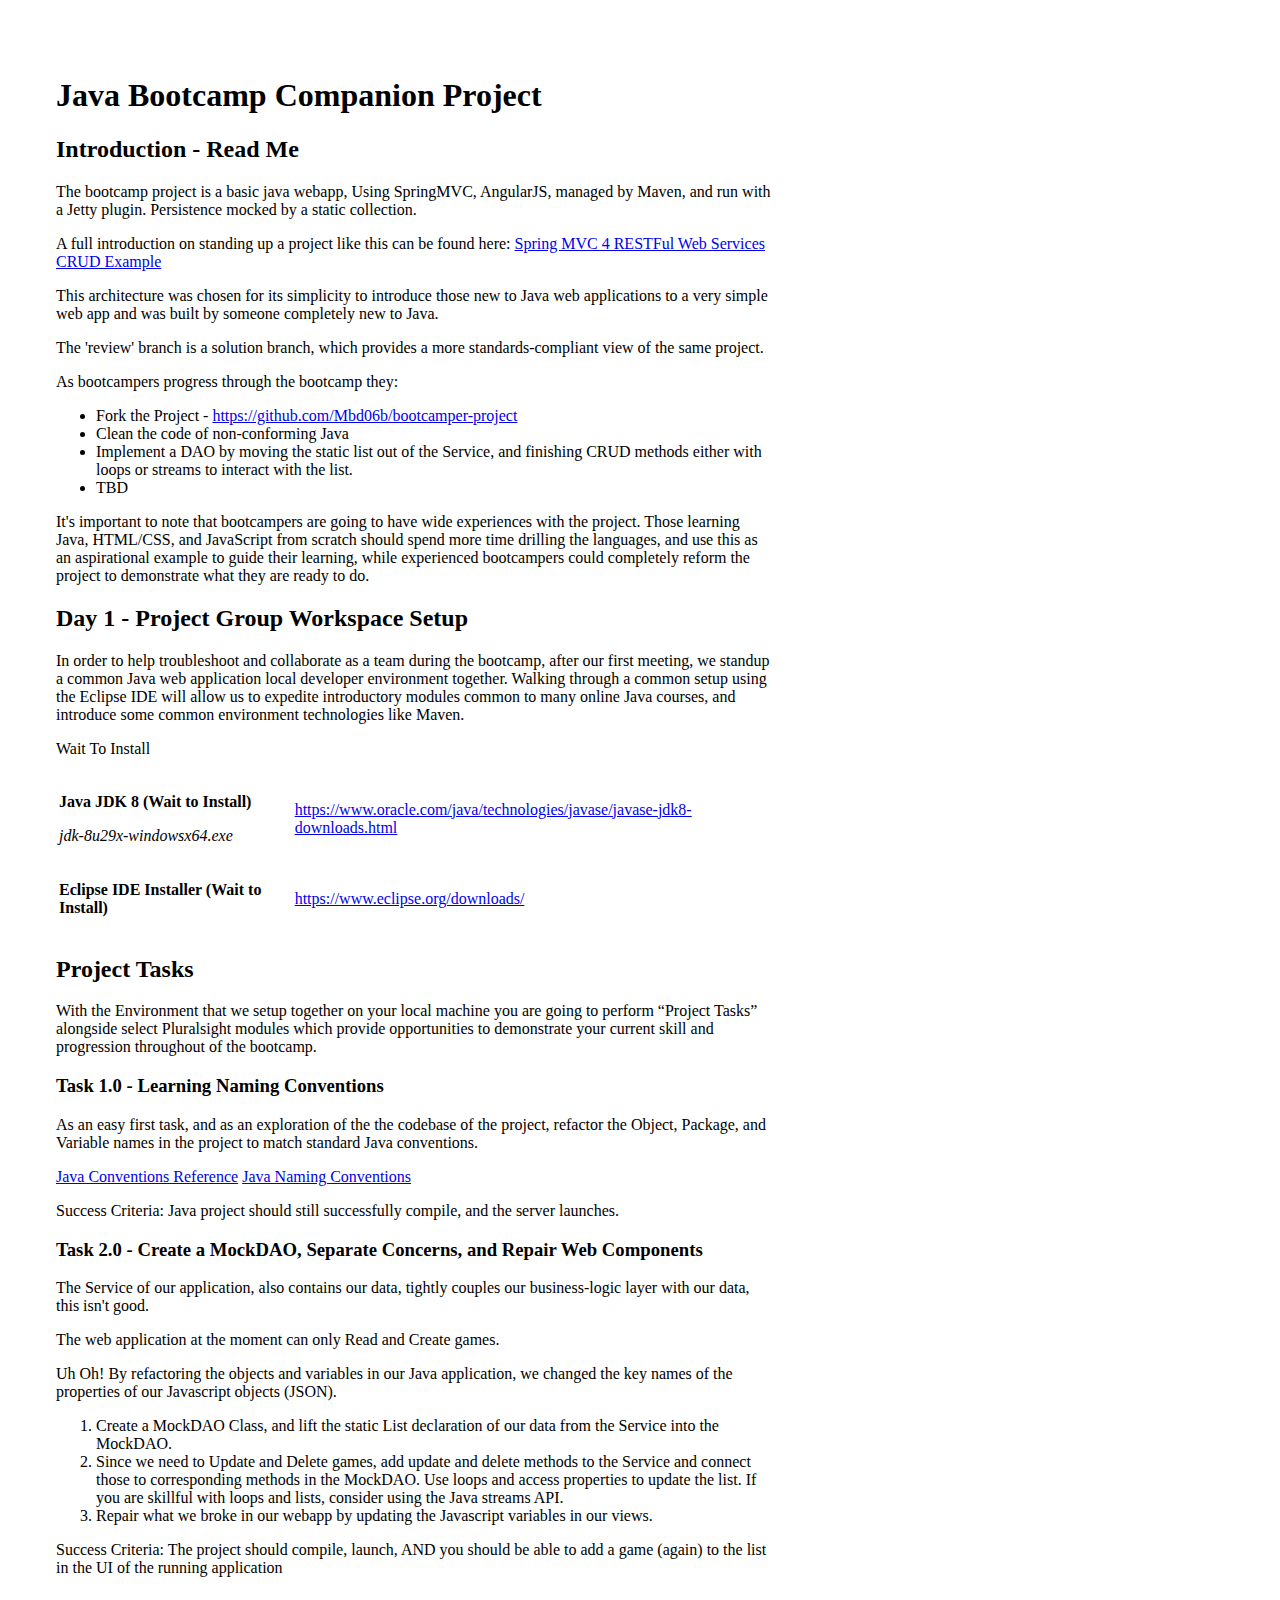
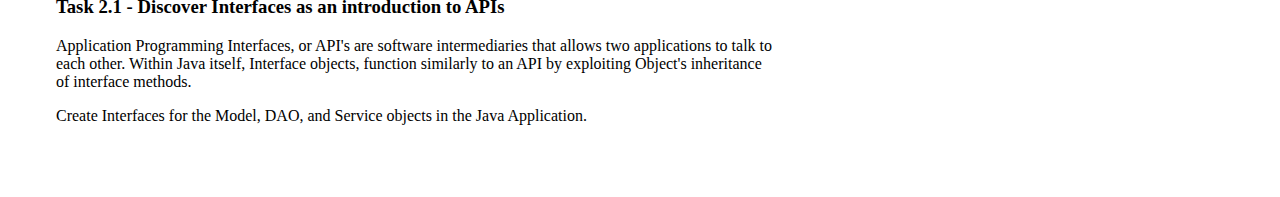
==== index.html @ 00c61717 "list notation" ====
<!doctype html>
<html lang="en">
  <head>
  	<meta charset="utf-8">
    <title>Java Bootcamp</title>
    <style>
    	.content {
		     width: 7.5in;
		     padding: 0.5in;
		 }
    </style>
  </head>
  <body>	
  	<div class="content">
	  <div><h1>Java Bootcamp Companion Project </h1></div>
	  <div><h2>Introduction - Read Me</h2></div>
	  <div>
		  <p>The bootcamp project is a basic java webapp, Using SpringMVC, AngularJS, managed by Maven, and run with a Jetty plugin. Persistence mocked by a static collection.</p>
		  <p>A full introduction on standing up a project like this can be found here: <a href="http://websystique.com/springmvc/spring-mvc-4-restful-web-services-crud-example-resttemplate/">Spring MVC 4 RESTFul Web Services CRUD Example</a></p>
		  <p>This architecture was chosen for its simplicity to introduce those new to Java web applications to a very simple web app and was built by someone completely new to Java.</p>
		  <p>The 'review' branch is a solution branch, which provides a more standards-compliant view of the same project.</p>
		  <p>As bootcampers progress through the bootcamp they:</p>
		  <div>
		  	<ul>
		  		<li>Fork the Project - <a href="https://github.com/Mbd06b/bootcamper-project">https://github.com/Mbd06b/bootcamper-project</a></li>
		  		<li>Clean the code of non-conforming Java</li>
		  		<li>Implement a DAO by moving the static list out of the Service, and finishing CRUD methods either with loops or streams to interact with the list.</li>
		  		<li>TBD</li>
		  	</ul>	
		  </div>
		  <p>It's important to note that bootcampers are going to have wide experiences with the project. Those learning Java, HTML/CSS, and JavaScript from scratch should spend more time drilling the languages, and use this as an aspirational example to guide their learning, while experienced bootcampers could completely reform the project to demonstrate what they are ready to do.</p>
		  
		  <h2>Day 1 - Project Group Workspace Setup</h2>
		  <p>In order to help troubleshoot and collaborate as a team during the bootcamp, after our first meeting, we standup a common Java web application local developer environment together.  Walking through a common setup using the Eclipse IDE will allow us to expedite introductory modules common to many online Java courses, and introduce some common environment technologies like Maven.</p>
		  <p>Wait To Install</p>
		  <table>
		  	<tr>
		  		<td>
		  			<p><strong>Java JDK 8 (Wait to Install)</strong></p> 
		  			<p><i>jdk-8u29x-windowsx64.exe</i></p>
		  		</td>
		  		<td>
		  			<a href="https://www.oracle.com/java/technologies/javase/javase-jdk8-downloads.html" target="_blank">https://www.oracle.com/java/technologies/javase/javase-jdk8-downloads.html</a>
		  		</td>
		  	</tr>
		  	<tr>
		  		<td>
		  			<p><strong>Eclipse IDE Installer (Wait to Install)</strong></p>
		  		</td>
		  		<td>
		  			<a href="https://www.eclipse.org/downloads/" target="_blank">https://www.eclipse.org/downloads/</a>
		  		</td>
		  	</tr>
		  </table>
		  
		   <h2>Project Tasks</h2>
		  <p>With the Environment that we setup together on your local machine you are going to perform “Project Tasks” alongside select Pluralsight modules which provide opportunities to demonstrate your current skill and progression throughout of the bootcamp.</p>

		  <h3>Task 1.0 - Learning Naming Conventions</h3>
		  <p>As an easy first task, and as an exploration of the the codebase of the project, refactor the Object, Package, and Variable names in the project to match standard Java conventions.</p>
		  <p></p>
		  <a href="https://www.oracle.com/java/technologies/javase/codeconventions-contents.html" target="_blank">Java Conventions Reference</a>
		  <a href="https://www.oracle.com/java/technologies/javase/codeconventions-namingconventions.html" target="_blank">Java Naming Conventions</a>
		  <p>Success Criteria: Java project should still successfully compile, and the server launches.</p>
		  
		   <h3>Task 2.0 - Create a MockDAO, Separate Concerns, and Repair Web Components</h3>
		   <p>The Service of our application, also contains our data, tightly couples our business-logic layer with our data, this isn't good.</p>
		   <p>The web application at the moment can only Read and Create games.</p>
		   <p>Uh Oh! By refactoring the objects and variables in our Java application, we changed the key names of the properties of our Javascript objects (JSON).</p>
			
		   <ol>
			   <li>Create a MockDAO Class, and lift the static List declaration of our data from the Service into the MockDAO.</li>	   
			   <li>Since we need to Update and Delete games, add update and delete methods to the Service and connect those to corresponding methods in the MockDAO. Use loops and access properties to update the list. If you are skillful with loops and lists, consider using the Java streams API.</li>
			   <li>Repair what we broke in our webapp by updating the Javascript variables in our views.</li>
		   </ol>
		   <p>Success Criteria: The  project should compile, launch, AND you should be able to add a game (again) to the list in the UI of the running application</p>


		   <h3>Task 2.1 - Discover Interfaces as an introduction to APIs</h3>
		   <p>Application Programming Interfaces, or API's are software intermediaries that allows two applications to talk to each other. Within Java itself, Interface objects, function similarly to an API by exploiting Object's inheritance of interface methods.</p>
		   <p>Create Interfaces for the Model, DAO, and Service objects in the Java Application. 
		   
	  </div>
	  </div><!-- end content -->
  </body>
</html>
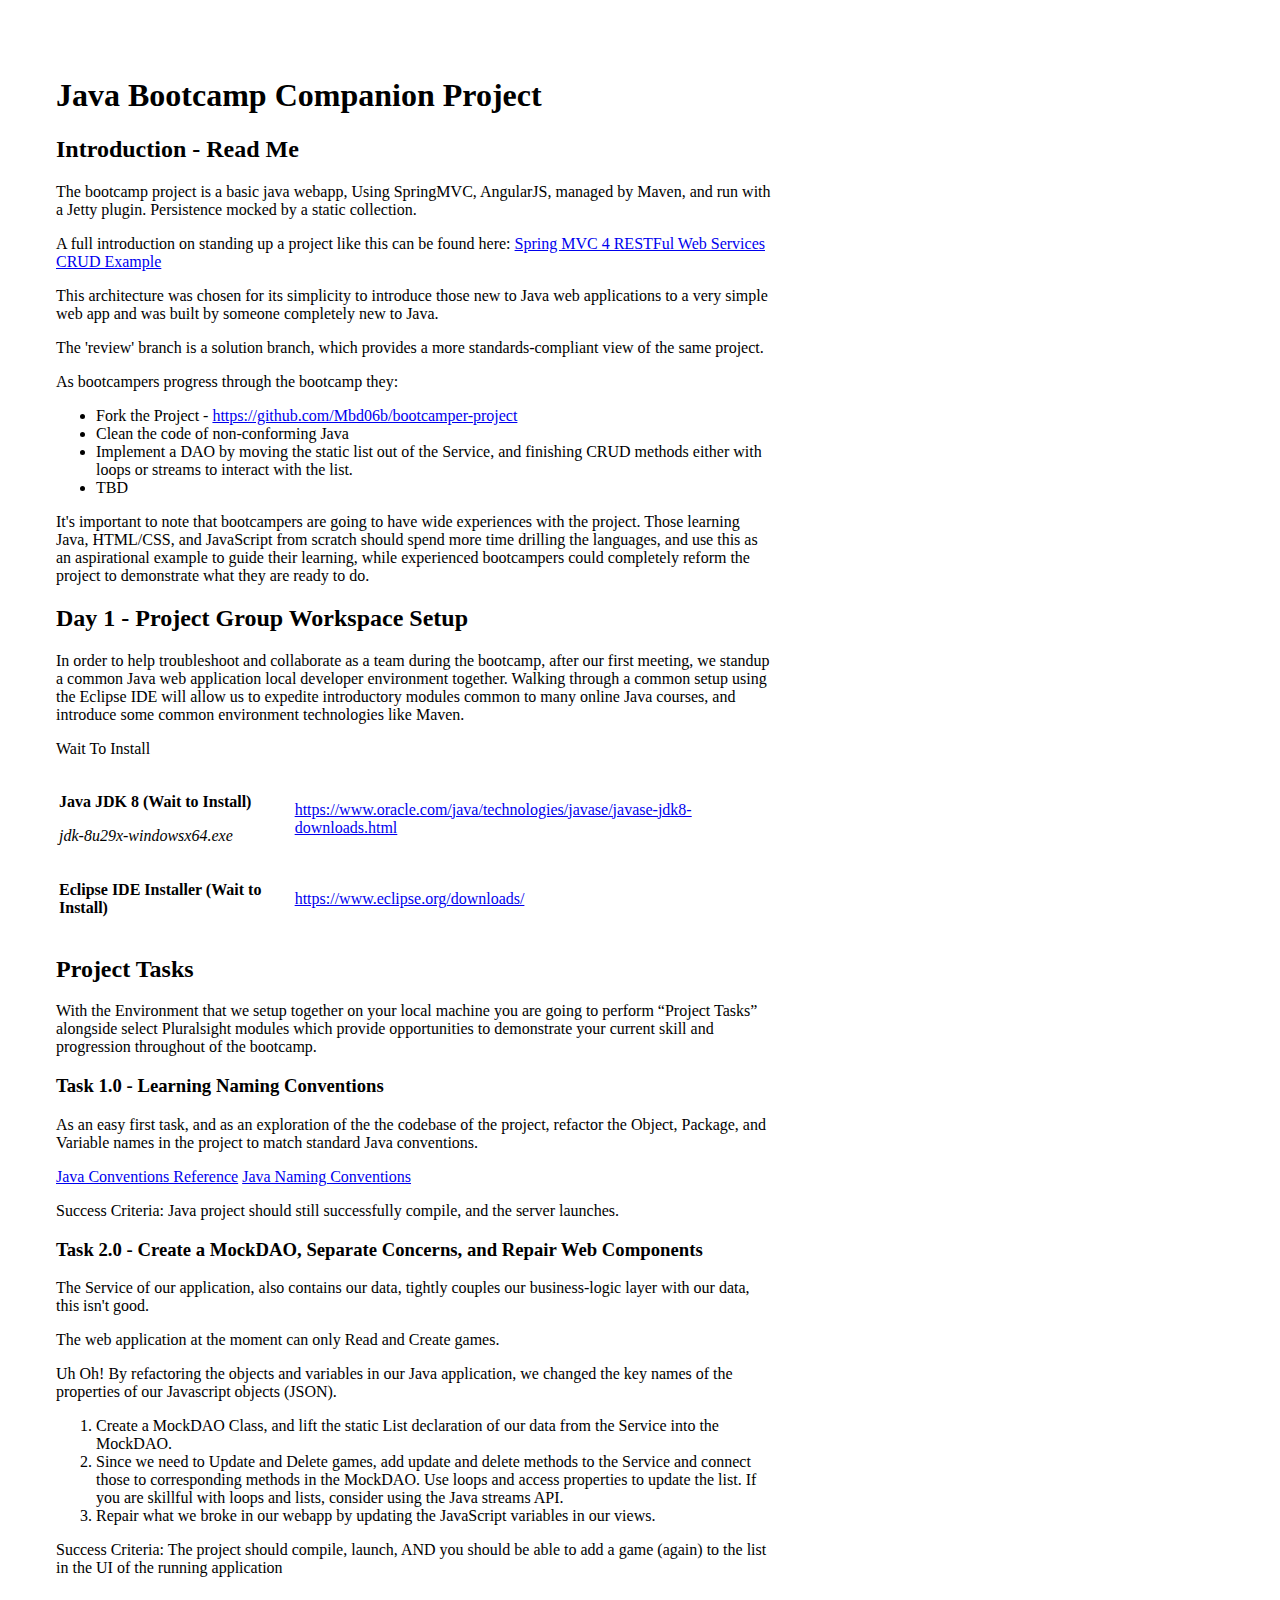
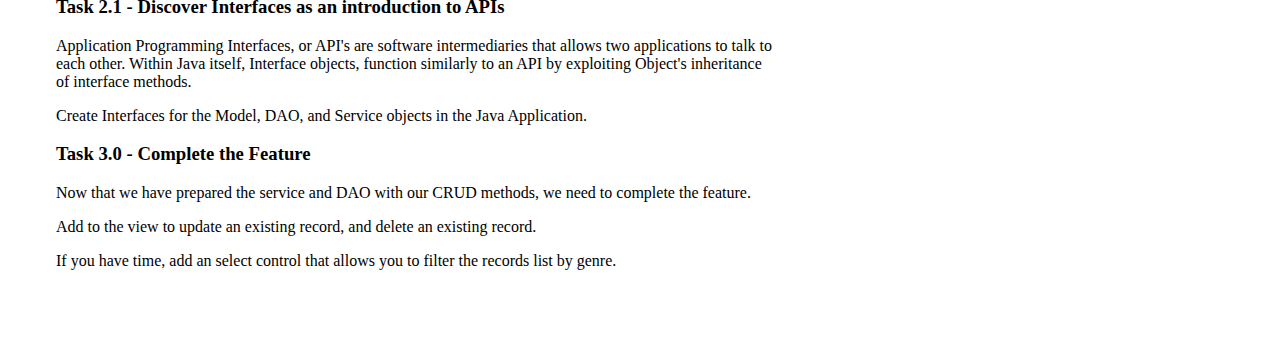
==== commit 3b7f679e: "Task 3.0 added" ====
--- a/index.html
+++ b/index.html
@@ -71,7 +71,7 @@
 		   <ol>
 			   <li>Create a MockDAO Class, and lift the static List declaration of our data from the Service into the MockDAO.</li>	   
 			   <li>Since we need to Update and Delete games, add update and delete methods to the Service and connect those to corresponding methods in the MockDAO. Use loops and access properties to update the list. If you are skillful with loops and lists, consider using the Java streams API.</li>
-			   <li>Repair what we broke in our webapp by updating the Javascript variables in our views.</li>
+			   <li>Repair what we broke in our webapp by updating the JavaScript variables in our views.</li>
 		   </ol>
 		   <p>Success Criteria: The  project should compile, launch, AND you should be able to add a game (again) to the list in the UI of the running application</p>
 
@@ -80,6 +80,11 @@
 		   <p>Application Programming Interfaces, or API's are software intermediaries that allows two applications to talk to each other. Within Java itself, Interface objects, function similarly to an API by exploiting Object's inheritance of interface methods.</p>
 		   <p>Create Interfaces for the Model, DAO, and Service objects in the Java Application. 
 		   
+		   <h3>Task 3.0 - Complete the Feature</h3>
+		   <p>Now that we have prepared the service and DAO with our CRUD methods, we need to complete the feature.</p>
+		   <p>Add to the view to update an existing record, and delete an existing record.</p>
+		   <p>If you have time, add an select control that allows you to filter the records list by genre.</p>
+		   
 	  </div>
 	  </div><!-- end content -->
   </body>
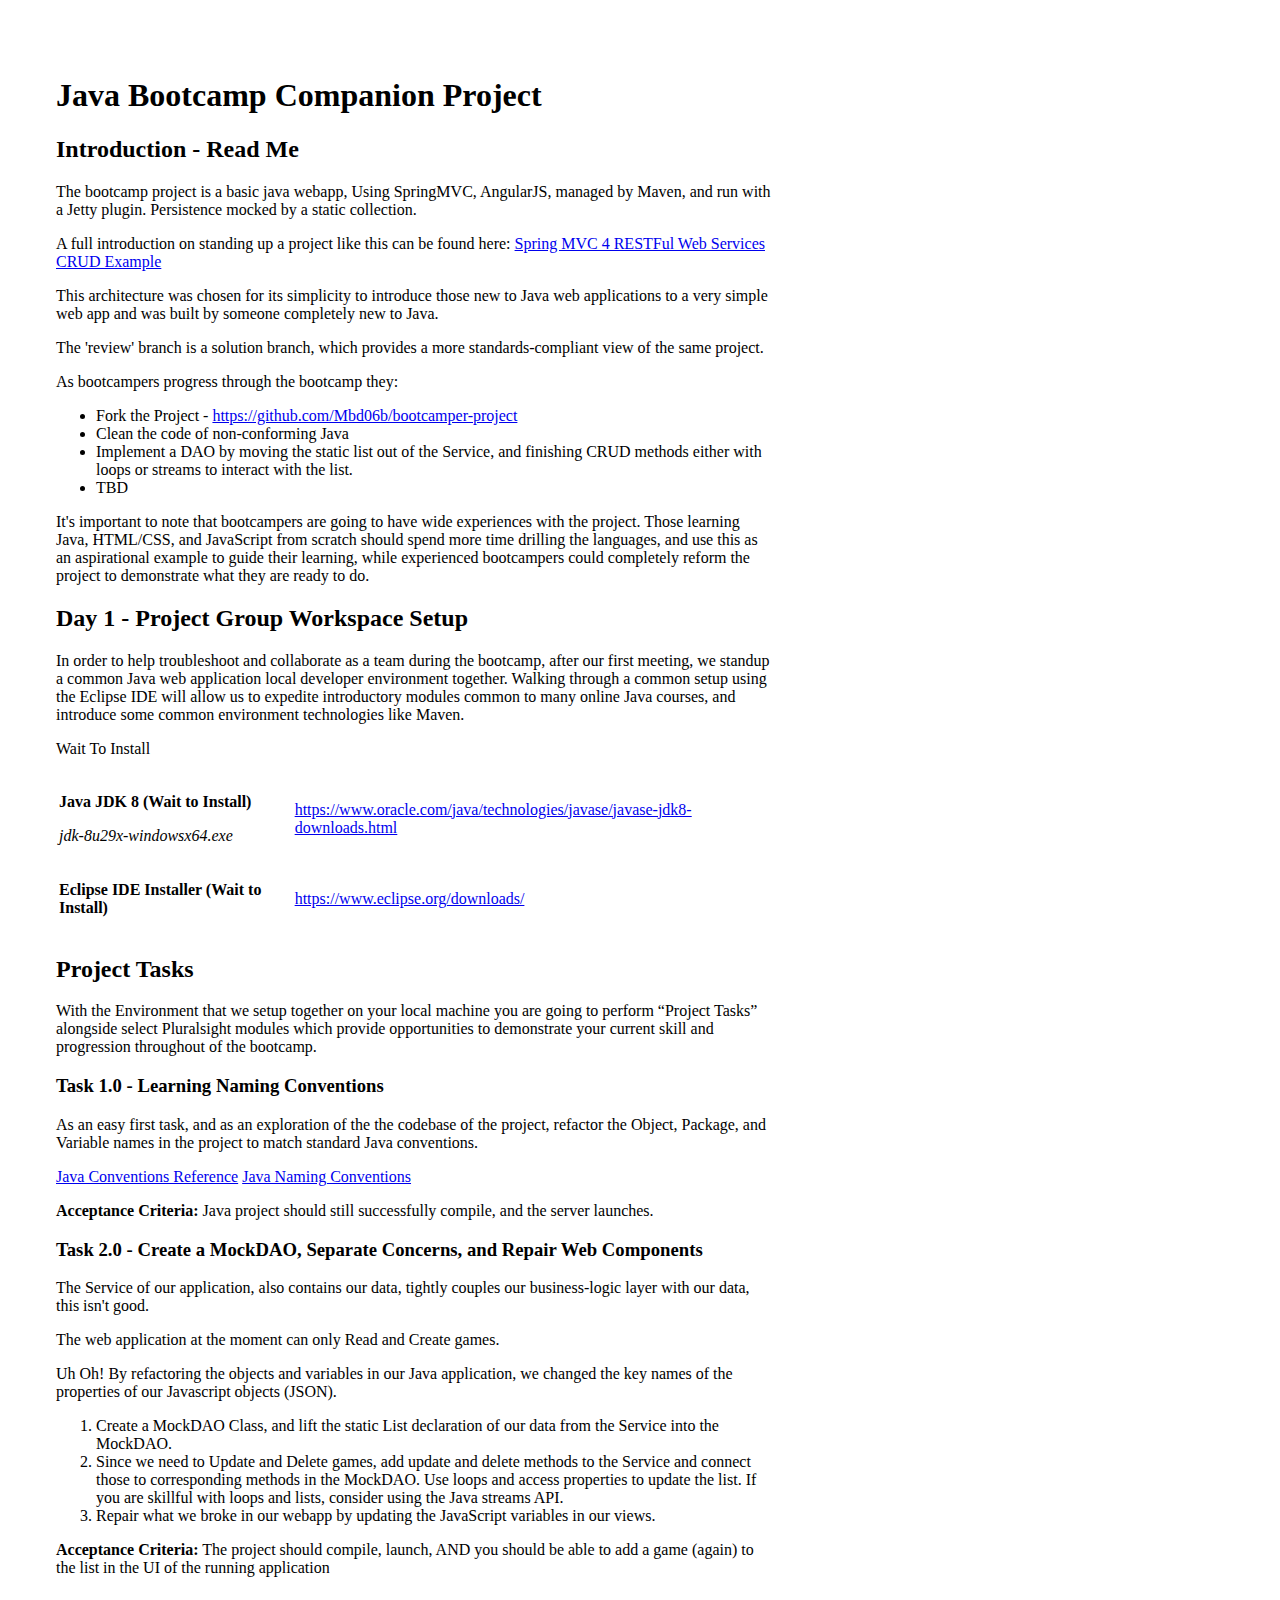
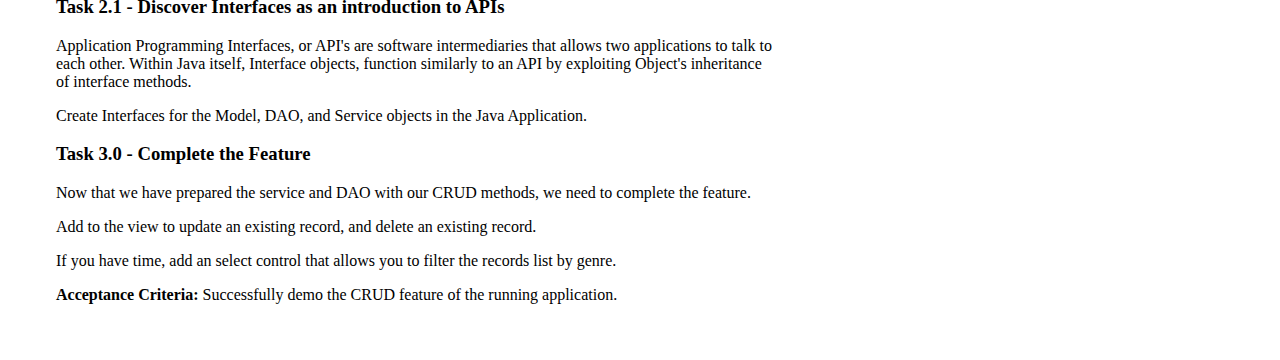
==== commit d23c9bf7: "acceptance criteria" ====
--- a/index.html
+++ b/index.html
@@ -61,7 +61,7 @@
 		  <p></p>
 		  <a href="https://www.oracle.com/java/technologies/javase/codeconventions-contents.html" target="_blank">Java Conventions Reference</a>
 		  <a href="https://www.oracle.com/java/technologies/javase/codeconventions-namingconventions.html" target="_blank">Java Naming Conventions</a>
-		  <p>Success Criteria: Java project should still successfully compile, and the server launches.</p>
+		  <p><strong>Acceptance Criteria:</strong> Java project should still successfully compile, and the server launches.</p>
 		  
 		   <h3>Task 2.0 - Create a MockDAO, Separate Concerns, and Repair Web Components</h3>
 		   <p>The Service of our application, also contains our data, tightly couples our business-logic layer with our data, this isn't good.</p>
@@ -73,17 +73,18 @@
 			   <li>Since we need to Update and Delete games, add update and delete methods to the Service and connect those to corresponding methods in the MockDAO. Use loops and access properties to update the list. If you are skillful with loops and lists, consider using the Java streams API.</li>
 			   <li>Repair what we broke in our webapp by updating the JavaScript variables in our views.</li>
 		   </ol>
-		   <p>Success Criteria: The  project should compile, launch, AND you should be able to add a game (again) to the list in the UI of the running application</p>
+		   <p><strong>Acceptance Criteria:</strong> The  project should compile, launch, AND you should be able to add a game (again) to the list in the UI of the running application</p>
 
 
 		   <h3>Task 2.1 - Discover Interfaces as an introduction to APIs</h3>
 		   <p>Application Programming Interfaces, or API's are software intermediaries that allows two applications to talk to each other. Within Java itself, Interface objects, function similarly to an API by exploiting Object's inheritance of interface methods.</p>
-		   <p>Create Interfaces for the Model, DAO, and Service objects in the Java Application. 
+		   <p>Create Interfaces for the Model, DAO, and Service objects in the Java Application.</p> 
 		   
 		   <h3>Task 3.0 - Complete the Feature</h3>
 		   <p>Now that we have prepared the service and DAO with our CRUD methods, we need to complete the feature.</p>
 		   <p>Add to the view to update an existing record, and delete an existing record.</p>
 		   <p>If you have time, add an select control that allows you to filter the records list by genre.</p>
+		   <strong>Acceptance Criteria:</strong> Successfully demo the CRUD feature of the running application.
 		   
 	  </div>
 	  </div><!-- end content -->
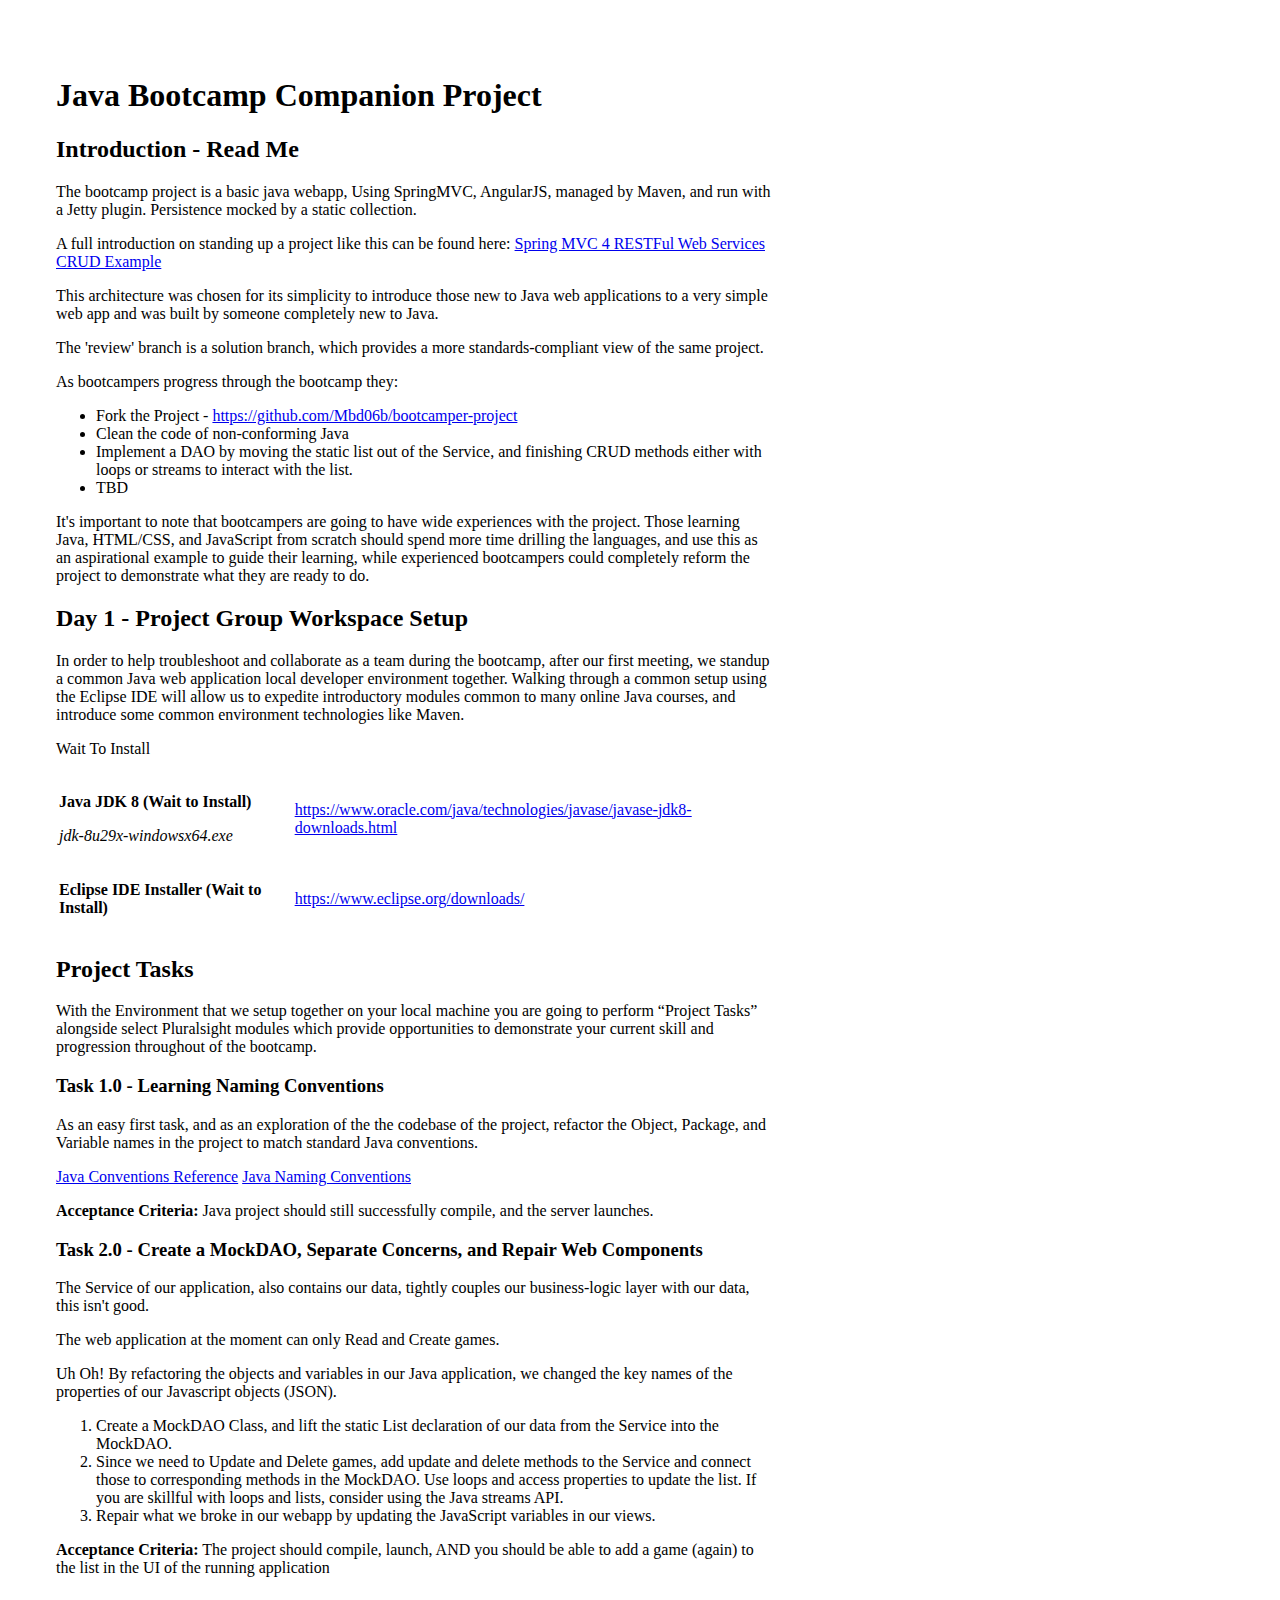
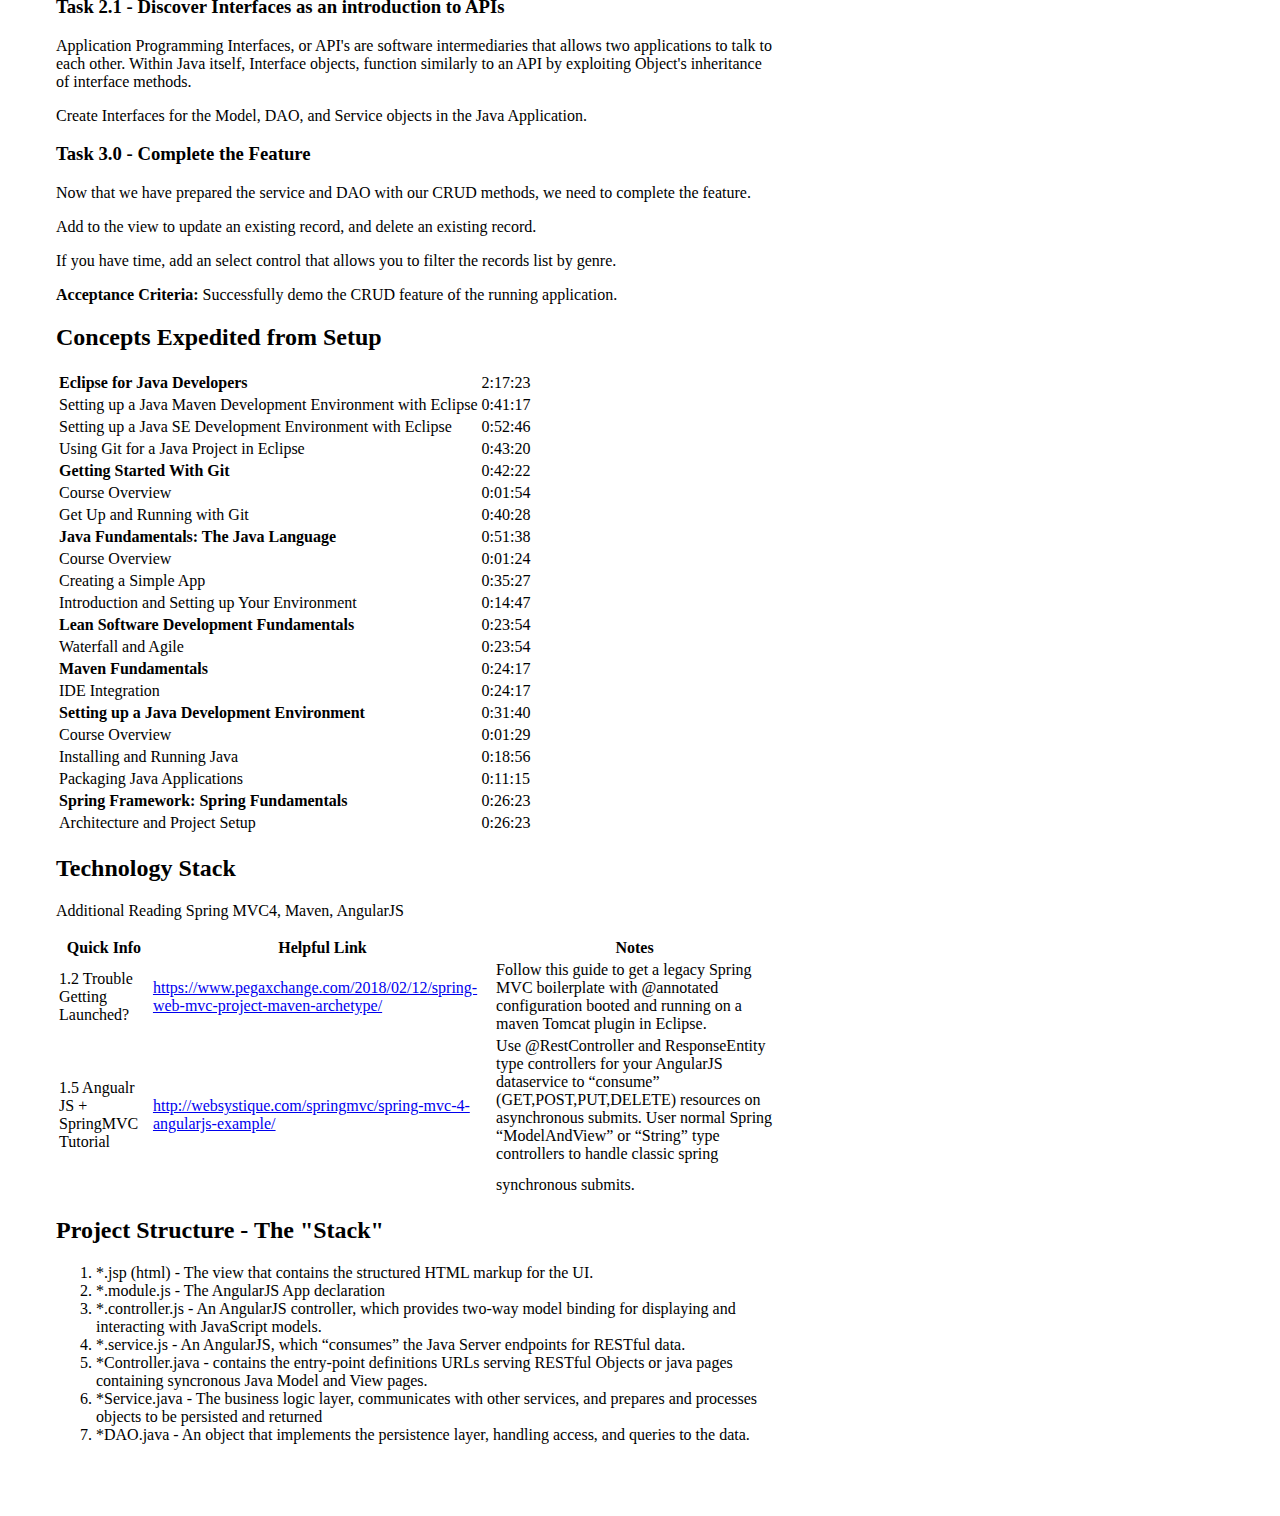
==== commit 772756d9: "Setup tasks and technology-stack reference" ====
--- a/index.html
+++ b/index.html
@@ -86,6 +86,77 @@
 		   <p>If you have time, add an select control that allows you to filter the records list by genre.</p>
 		   <strong>Acceptance Criteria:</strong> Successfully demo the CRUD feature of the running application.
 		   
+		   
+		   
+		   <section>
+		   	<h2> Concepts Expedited from Setup </h2>
+		   		<table> 
+		   			<tr><td><strong>Eclipse for Java Developers</strong></td><td>2:17:23</td></tr>
+		  		   	<tr><td>Setting up a Java Maven Development Environment with Eclipse</td><td>0:41:17</td></tr>
+		  		   	<tr><td>Setting up a Java SE Development Environment with Eclipse</td><td>0:52:46</td></tr>
+		  		   	<tr><td>Using Git for a Java Project in Eclipse</td><td>0:43:20</td></tr>
+		  		   	<tr><td><strong>Getting Started With Git<strong></td><td>0:42:22</td></tr>
+		  		   	<tr><td>Course Overview</td><td>0:01:54</td></tr>
+		  		   	<tr><td>Get Up and Running with Git</td><td>0:40:28</td></tr>
+		  		   	<tr><td><strong>Java Fundamentals: The Java Language</strong></td><td>0:51:38</td></tr>
+		  		   	<tr><td>Course Overview	</td><td>0:01:24</td></tr>
+		  		   	<tr><td>Creating a Simple App</td><td>0:35:27</td></tr>
+		  		   	<tr><td>Introduction and Setting up Your Environment</td><td>0:14:47</td></tr>
+		  		   	<tr><td><strong>Lean Software Development Fundamentals</strong></td><td>0:23:54</td></tr>
+		  		   	<tr><td>Waterfall and Agile</td><td>0:23:54</td></tr>
+		  		   	<tr><td><strong>Maven Fundamentals</strong></td><td>0:24:17</td></tr>
+		  		   	<tr><td>IDE Integration</td><td>0:24:17</td></tr>
+		  		   	<tr><td><strong>Setting up a Java Development Environment</strong></td><td>0:31:40</td></tr>
+		  		   	<tr><td>Course Overview</td><td>0:01:29</td></tr>	
+		  		   	<tr><td>Installing and Running Java</td><td>0:18:56</td></tr>	
+		  		   	<tr><td>Packaging Java Applications</td><td>0:11:15</td></tr>	
+		  		   	<tr><td><strong>Spring Framework: Spring Fundamentals</strong></td><td>0:26:23</td></tr>	
+		  		   	<tr><td>Architecture and Project Setup</td><td>0:26:23</td></tr>	
+		   		</table>
+
+			</section>
+
+			<section>
+				<h2>Technology Stack</h2>
+				<p>Additional Reading  Spring MVC4, Maven, AngularJS</p>
+				<table>
+					<tr>
+						<th>Quick Info</th>
+						<th>Helpful Link</th>
+						<th>Notes</th>
+					</tr>
+					<tr>
+						<td>1.2 Trouble Getting Launched?</td>
+						<td>
+							<a href="https://www.pegaxchange.com/2018/02/12/spring-web-mvc-project-maven-archetype/" target="_blank">
+							https://www.pegaxchange.com/2018/02/12/spring-web-mvc-project-maven-archetype/</a>
+						</td>
+						<td>
+							Follow this guide to get a legacy Spring MVC boilerplate with @annotated configuration booted and running on a maven Tomcat plugin in Eclipse.
+						</td>
+					</tr>
+					<tr>
+						<td>1.5 Angualr JS + SpringMVC Tutorial</td>
+						<td><a href="http://websystique.com/springmvc/spring-mvc-4-angularjs-example/" target="_blank">
+						http://websystique.com/springmvc/spring-mvc-4-angularjs-example/</a></td>
+						<td> Use @RestController and ResponseEntity type controllers  for your AngularJS dataservice to “consume” (GET,POST,PUT,DELETE)  resources  on asynchronous submits. 
+							User normal Spring “ModelAndView” or “String” type controllers to handle classic spring <pre><form:form></pre> synchronous submits.
+						 </td>
+					</tr>
+				</table>
+				
+				<h2>Project Structure - The "Stack"</h2>
+				<ol>
+					<li>*.jsp (html) - The view that contains the structured HTML markup for the UI. </li>
+					<li>*.module.js - The AngularJS App declaration</li>
+					<li>*.controller.js - An AngularJS controller, which provides two-way model binding for displaying and interacting with JavaScript models.</li>
+					<li>*.service.js -  An AngularJS, which “consumes” the Java Server endpoints for RESTful data.</li>
+					<li>*Controller.java - contains the entry-point definitions URLs serving RESTful Objects or java pages containing syncronous Java Model and View pages.</li>
+					<li>*Service.java - The business logic layer, communicates with other services, and prepares and processes objects to be persisted and returned</li>
+					<li>*DAO.java - An object that implements the persistence layer, handling access, and queries to the data.  
+				</ol>   	
+		   </section>
+		   
 	  </div>
 	  </div><!-- end content -->
   </body>
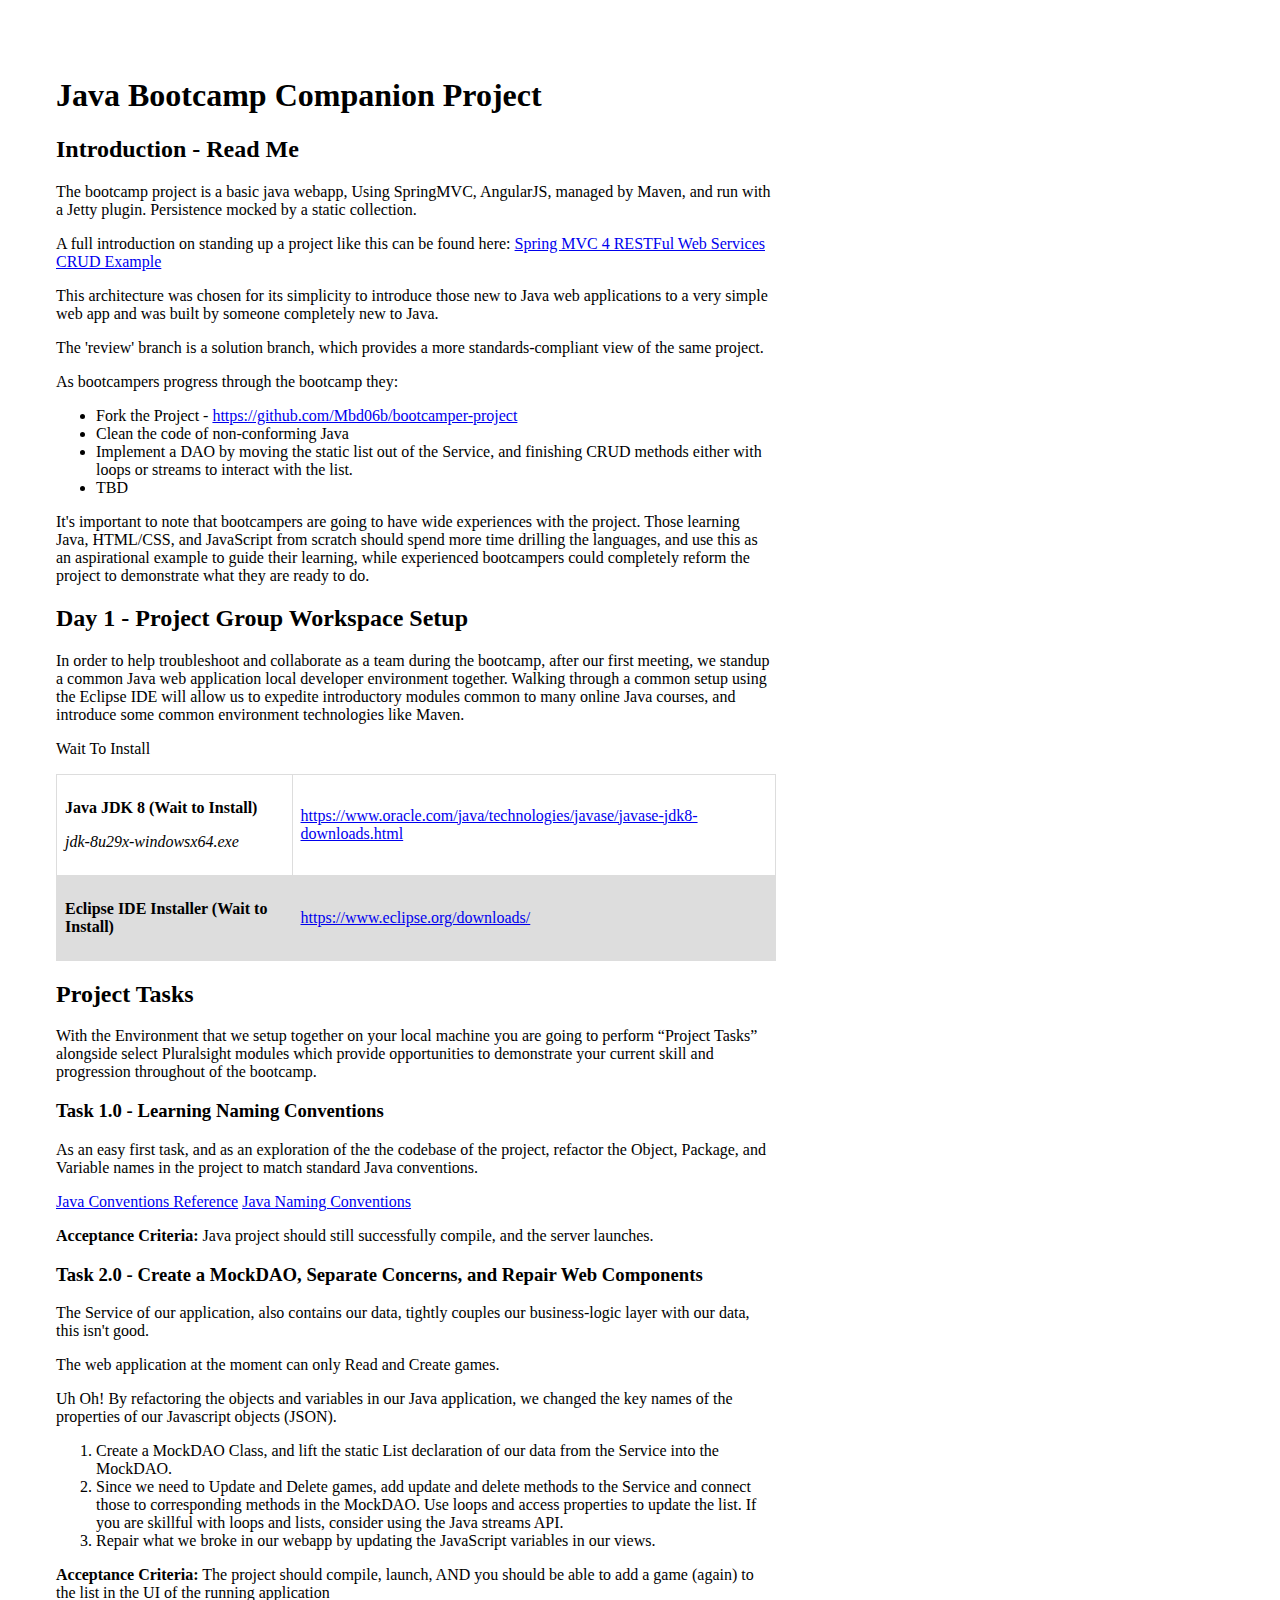
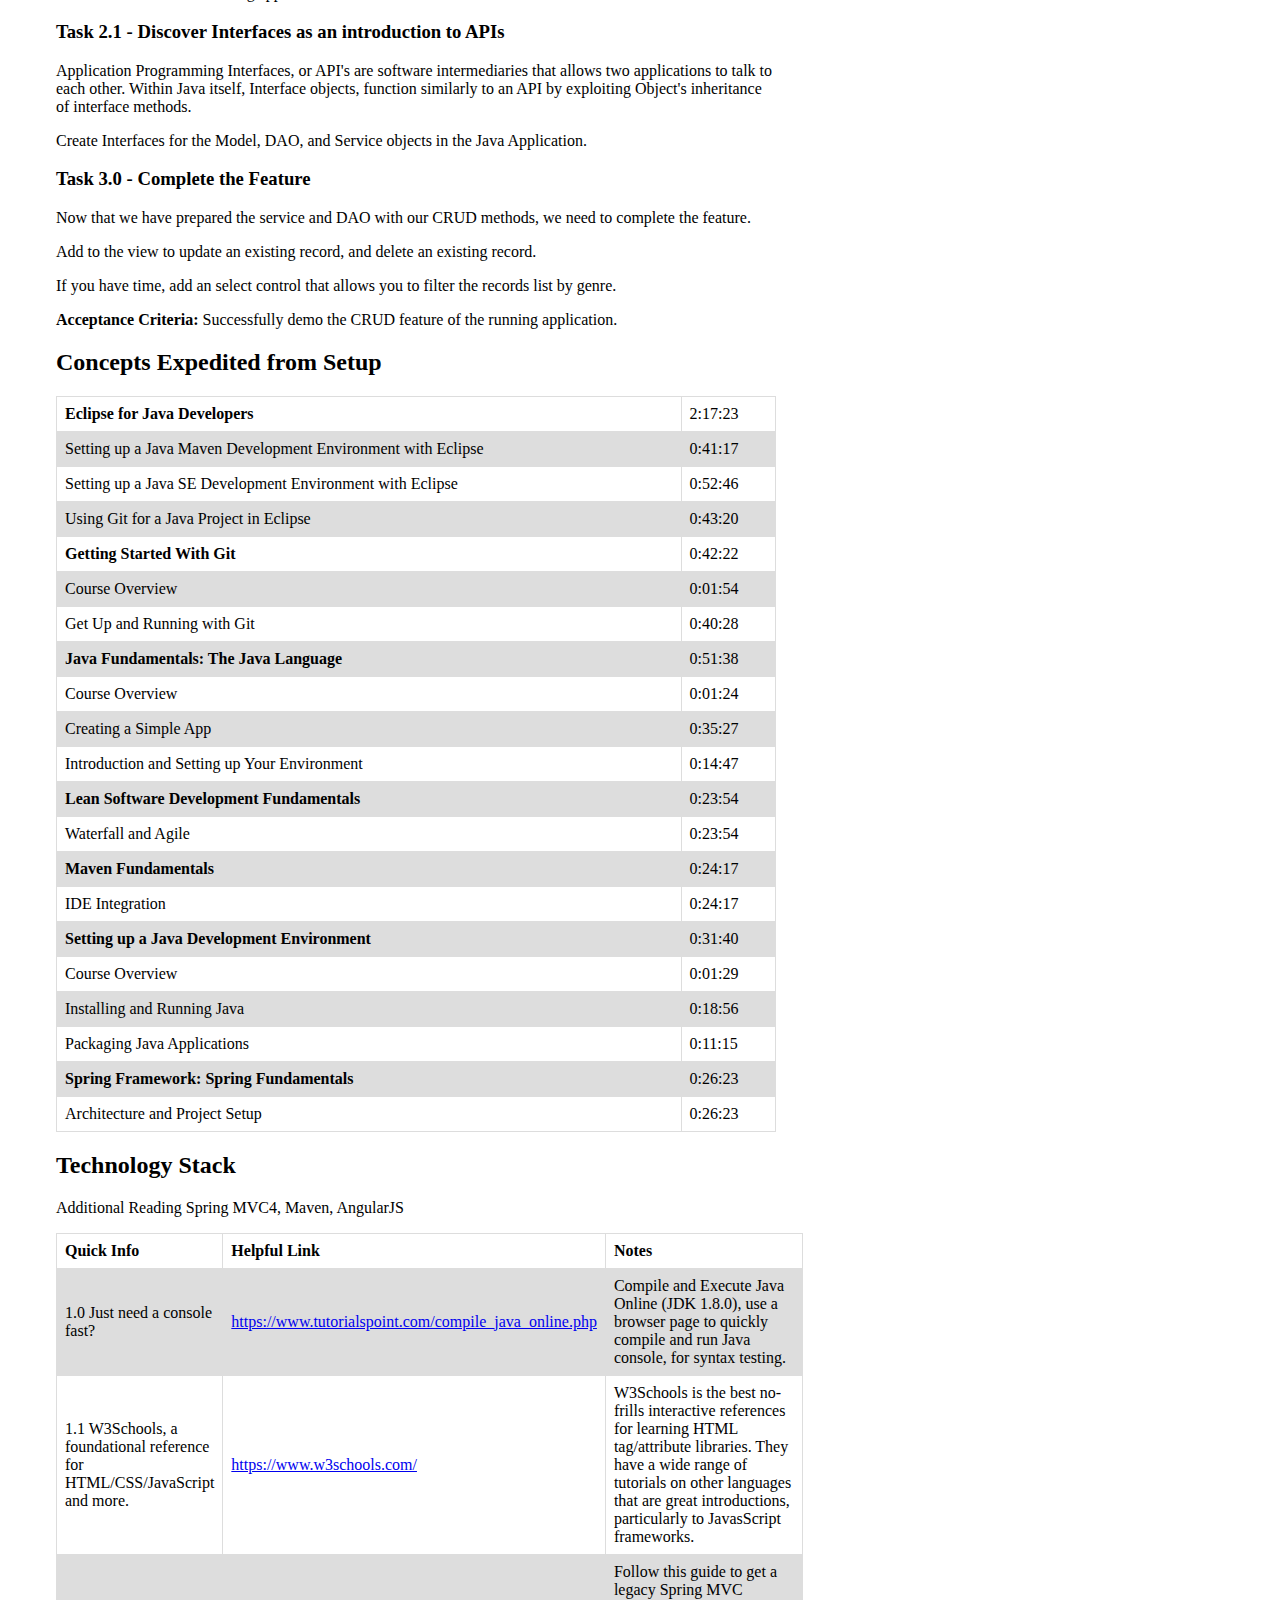
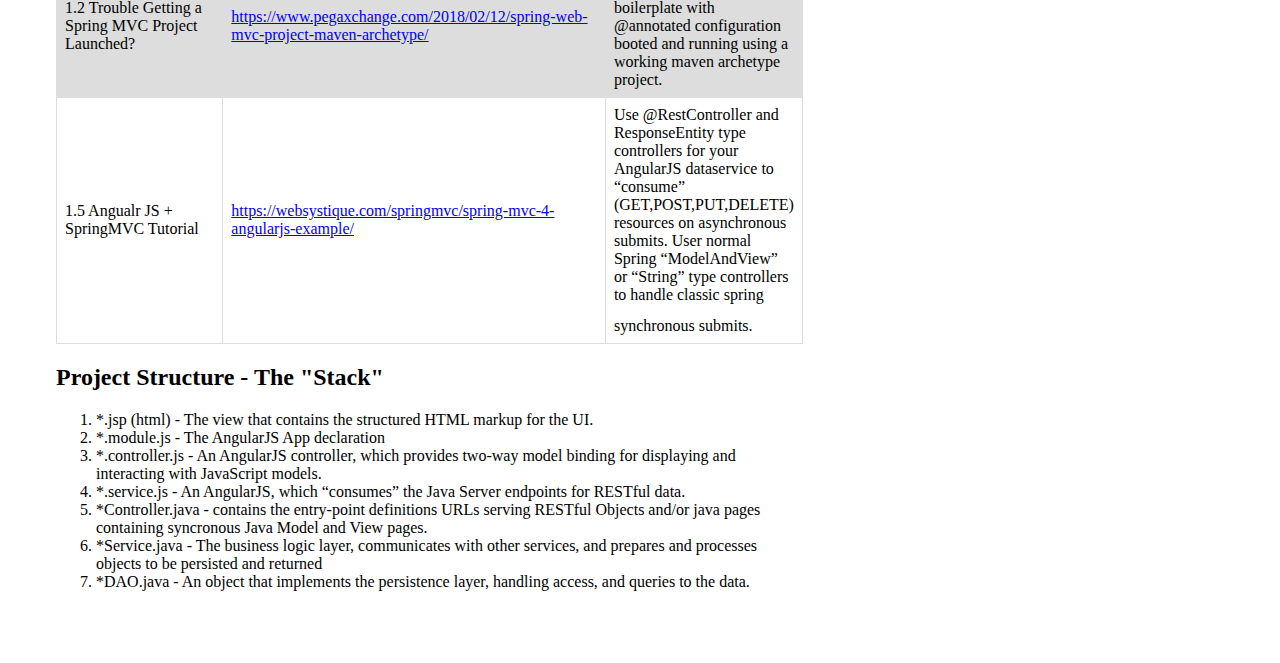
==== commit 5d2a8a3b: "added helpful links, table border styling" ====
--- a/index.html
+++ b/index.html
@@ -8,6 +8,20 @@
 		     width: 7.5in;
 		     padding: 0.5in;
 		 }
+		 table {
+		  border-collapse: collapse;
+		  width: 100%;
+		}
+		
+		td, th {
+		  border: 1px solid #dddddd;
+		  text-align: left;
+		  padding: 8px;
+		}
+		
+		tr:nth-child(even) {
+		  background-color: #dddddd;
+		}
     </style>
   </head>
   <body>	
@@ -126,19 +140,34 @@
 						<th>Notes</th>
 					</tr>
 					<tr>
-						<td>1.2 Trouble Getting Launched?</td>
+						<td>1.0 Just need a console fast?</td>
+						<td><a href="https://www.tutorialspoint.com/compile_java_online.php" target="_blank">
+							https://www.tutorialspoint.com/compile_java_online.php</a>
+						</td>
+						<td>Compile and Execute Java Online (JDK 1.8.0), use a browser page to quickly compile and run Java console, for syntax testing.</td>
+					</tr>
+					<tr>
+						<td>1.1 W3Schools, a foundational reference for HTML/CSS/JavaScript and more.</td>
+						<td><a href="https://www.w3schools.com/" target="_blank">https://www.w3schools.com/</a>
+						</td>
+						<td>W3Schools is the best no-frills interactive references for learning HTML tag/attribute libraries. 
+						    They have a wide range of tutorials on other languages that are great introductions, particularly to JavasScript frameworks.
+						</td>
+					</tr>
+					<tr>
+						<td>1.2 Trouble Getting a Spring MVC Project Launched?</td>
 						<td>
 							<a href="https://www.pegaxchange.com/2018/02/12/spring-web-mvc-project-maven-archetype/" target="_blank">
 							https://www.pegaxchange.com/2018/02/12/spring-web-mvc-project-maven-archetype/</a>
 						</td>
 						<td>
-							Follow this guide to get a legacy Spring MVC boilerplate with @annotated configuration booted and running on a maven Tomcat plugin in Eclipse.
+							Follow this guide to get a legacy Spring MVC boilerplate with @annotated configuration booted and running using a working maven archetype project. 
 						</td>
 					</tr>
 					<tr>
 						<td>1.5 Angualr JS + SpringMVC Tutorial</td>
-						<td><a href="http://websystique.com/springmvc/spring-mvc-4-angularjs-example/" target="_blank">
-						http://websystique.com/springmvc/spring-mvc-4-angularjs-example/</a></td>
+						<td><a href="https://websystique.com/springmvc/spring-mvc-4-angularjs-example/" target="_blank">
+						https://websystique.com/springmvc/spring-mvc-4-angularjs-example/</a></td>
 						<td> Use @RestController and ResponseEntity type controllers  for your AngularJS dataservice to “consume” (GET,POST,PUT,DELETE)  resources  on asynchronous submits. 
 							User normal Spring “ModelAndView” or “String” type controllers to handle classic spring <pre><form:form></pre> synchronous submits.
 						 </td>
@@ -151,7 +180,7 @@
 					<li>*.module.js - The AngularJS App declaration</li>
 					<li>*.controller.js - An AngularJS controller, which provides two-way model binding for displaying and interacting with JavaScript models.</li>
 					<li>*.service.js -  An AngularJS, which “consumes” the Java Server endpoints for RESTful data.</li>
-					<li>*Controller.java - contains the entry-point definitions URLs serving RESTful Objects or java pages containing syncronous Java Model and View pages.</li>
+					<li>*Controller.java - contains the entry-point definitions URLs serving RESTful Objects and/or java pages containing syncronous Java Model and View pages.</li>
 					<li>*Service.java - The business logic layer, communicates with other services, and prepares and processes objects to be persisted and returned</li>
 					<li>*DAO.java - An object that implements the persistence layer, handling access, and queries to the data.  
 				</ol>   	
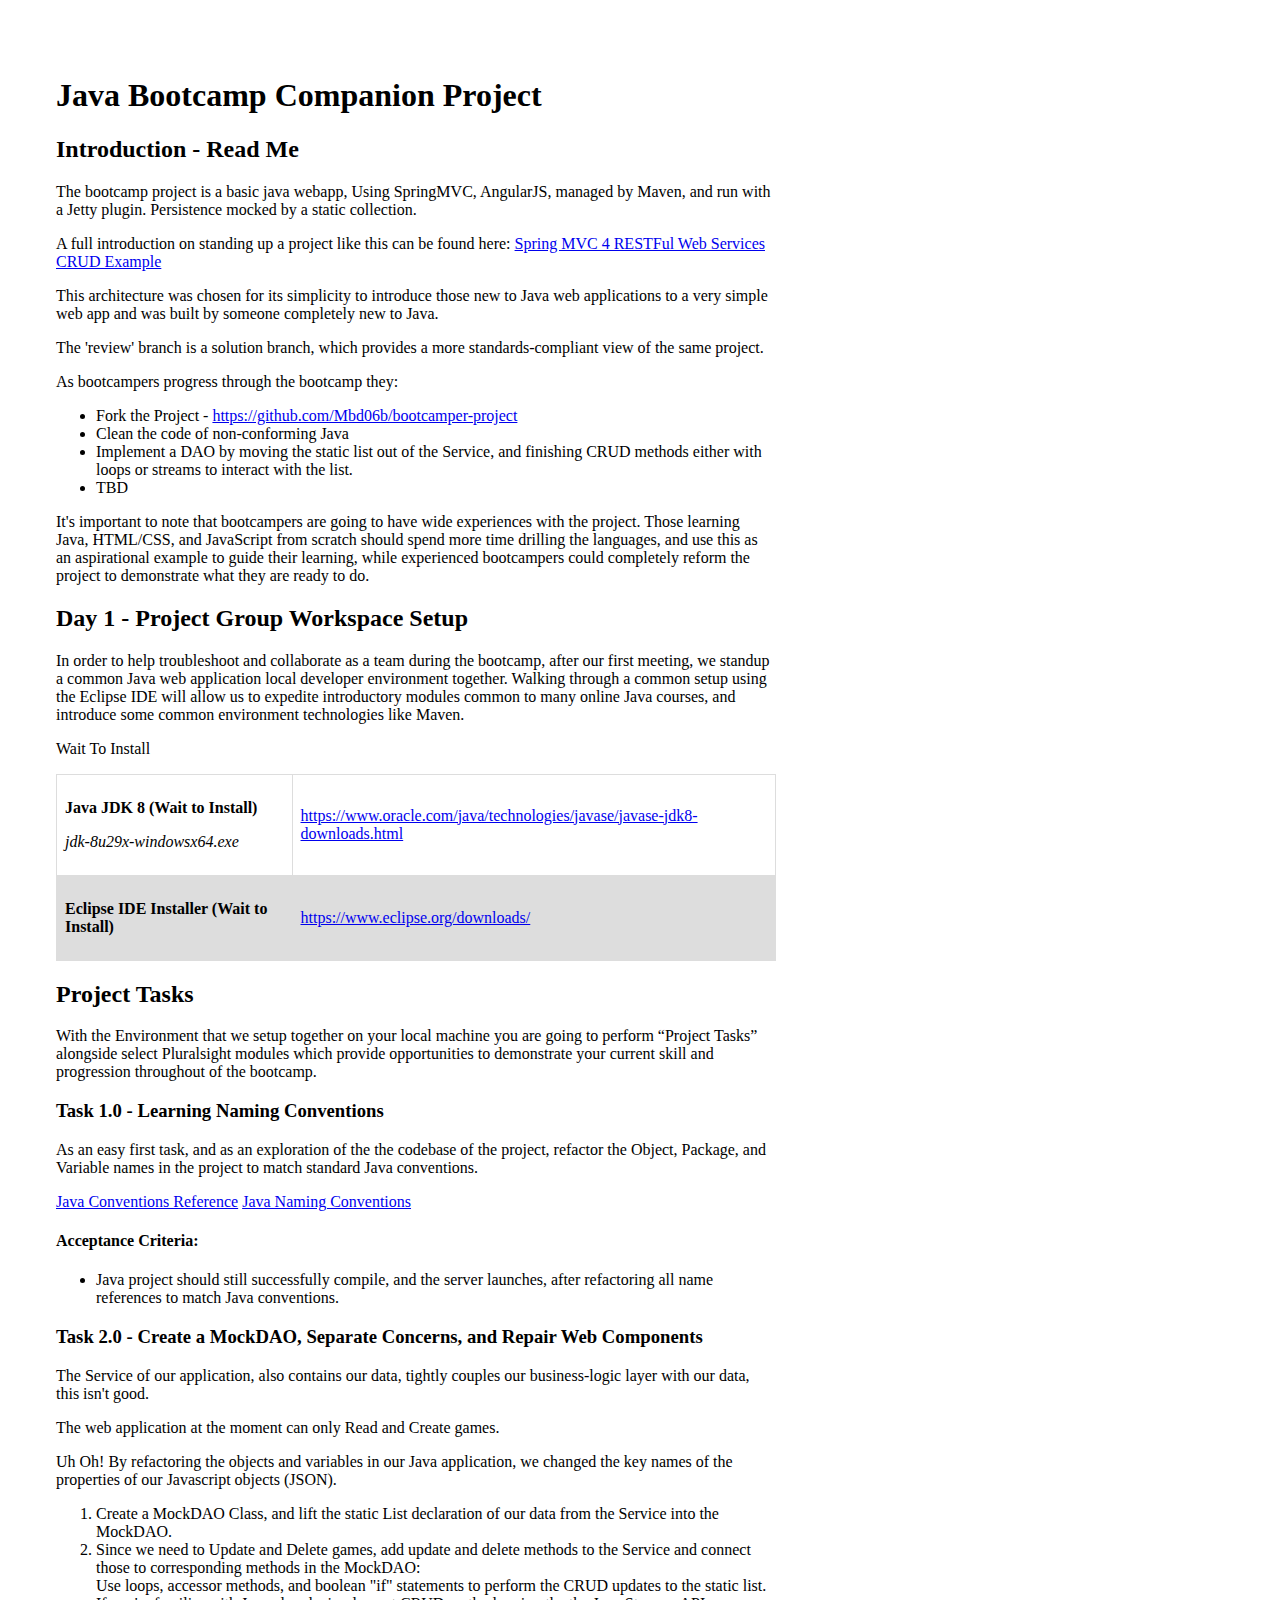
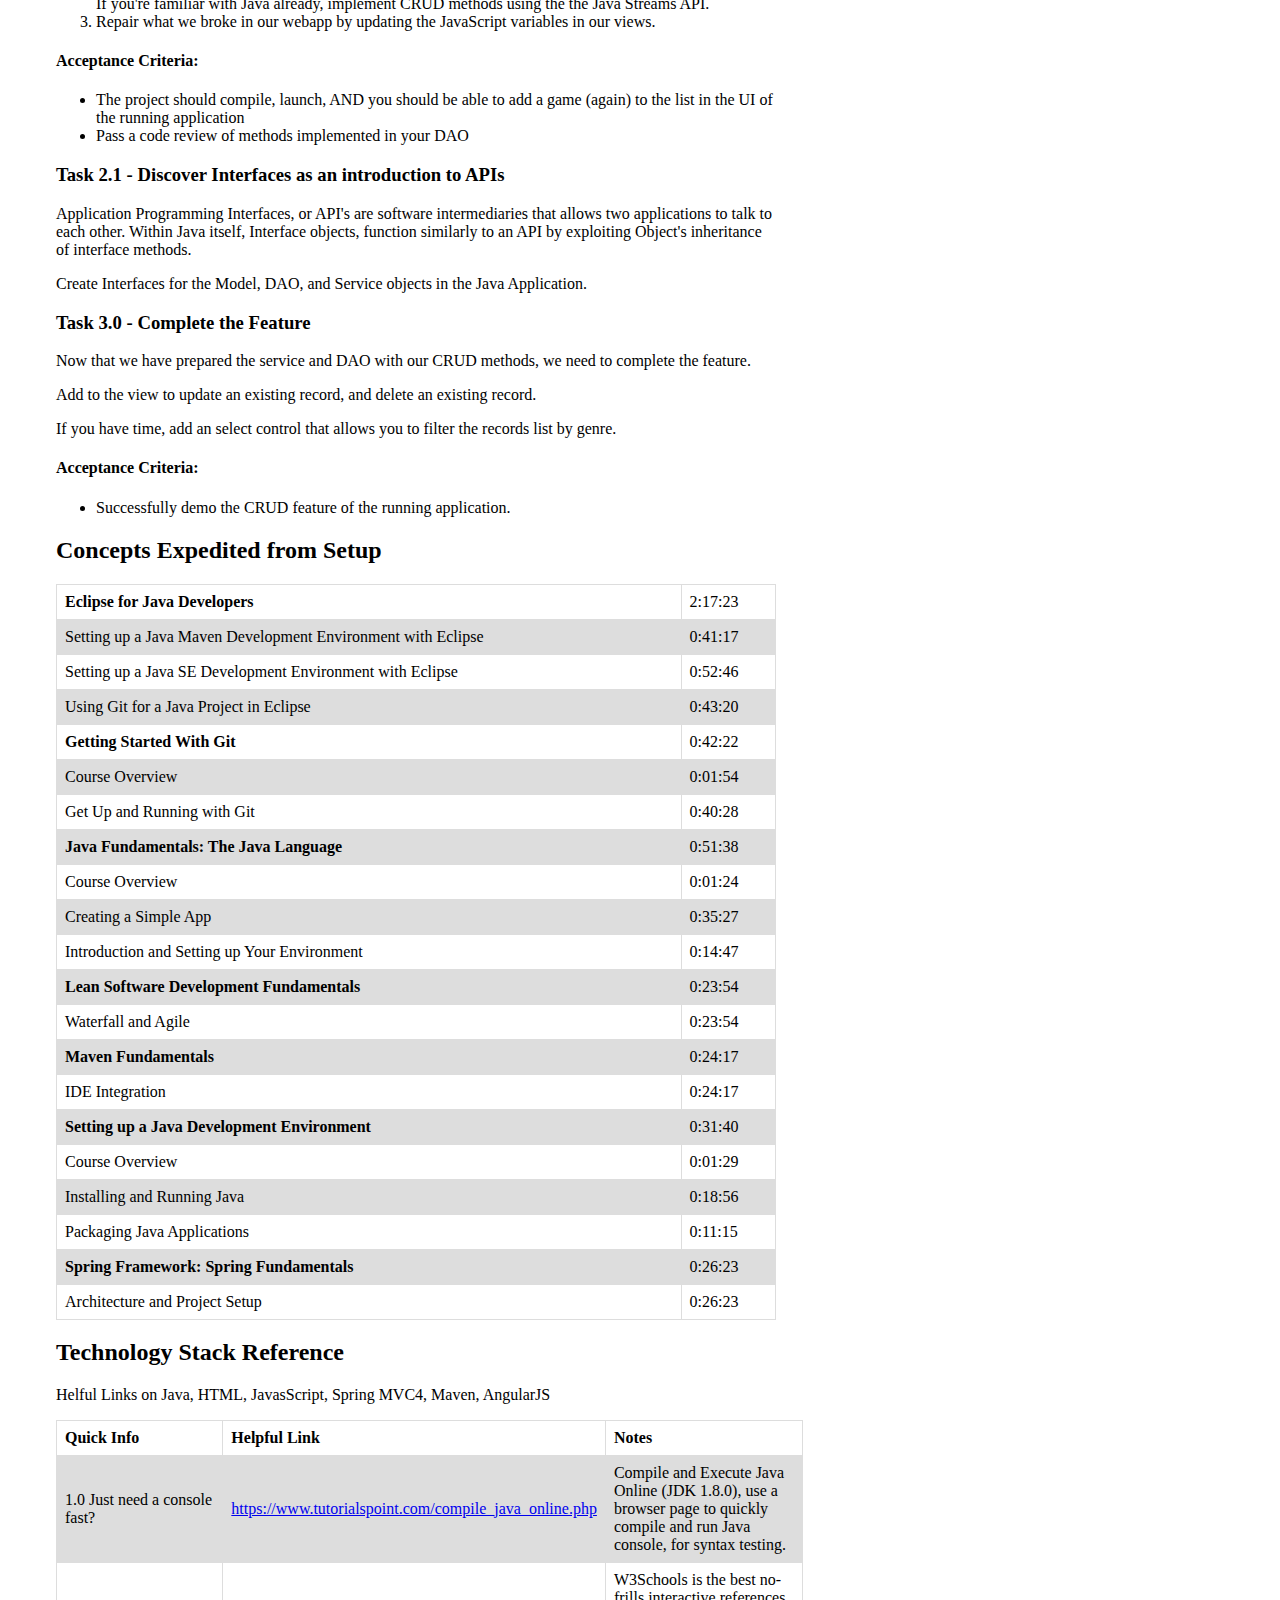
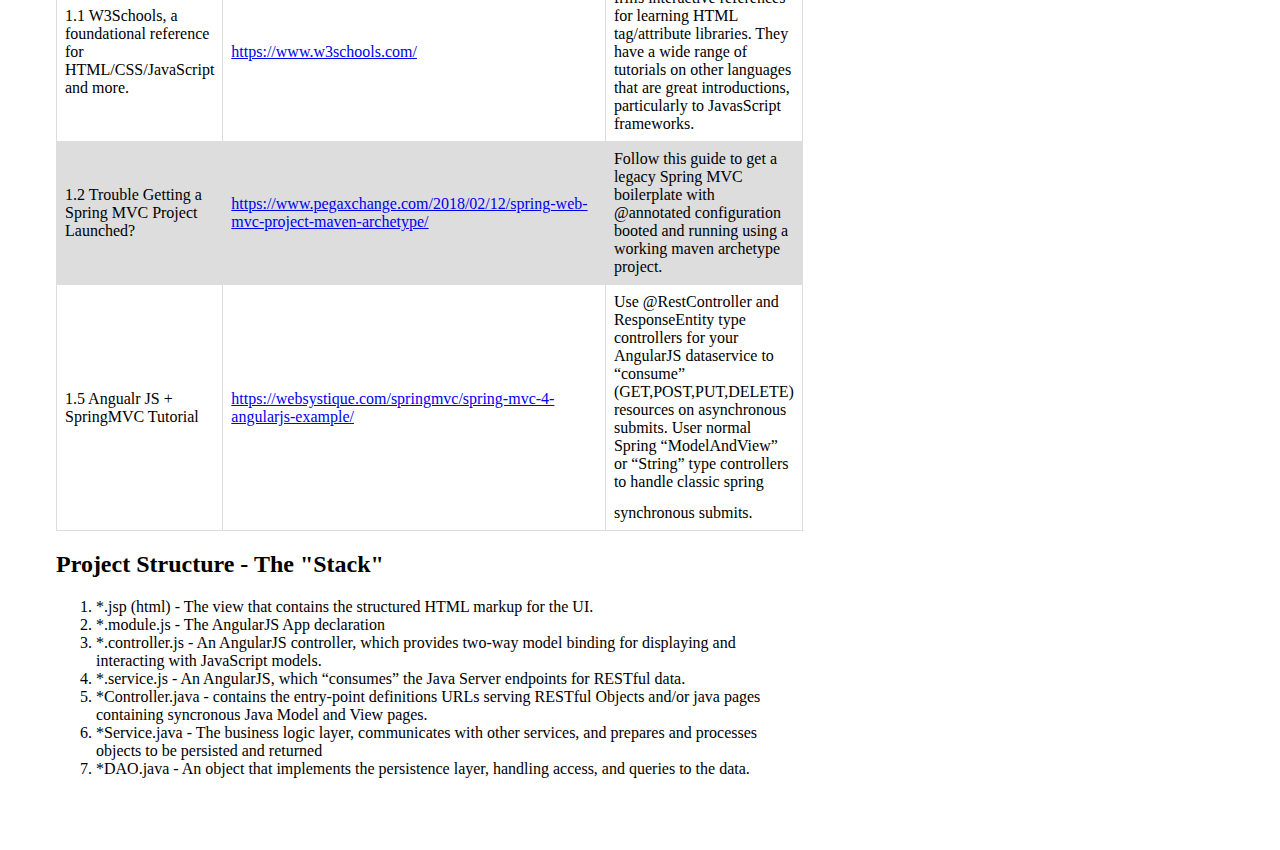
==== commit 15dd37fa: "clarification and ul formatting on task acceptance criteria" ====
--- a/index.html
+++ b/index.html
@@ -27,8 +27,9 @@
   <body>	
   	<div class="content">
 	  <div><h1>Java Bootcamp Companion Project </h1></div>
+	  
+	  <section>
 	  <div><h2>Introduction - Read Me</h2></div>
-	  <div>
 		  <p>The bootcamp project is a basic java webapp, Using SpringMVC, AngularJS, managed by Maven, and run with a Jetty plugin. Persistence mocked by a static collection.</p>
 		  <p>A full introduction on standing up a project like this can be found here: <a href="http://websystique.com/springmvc/spring-mvc-4-restful-web-services-crud-example-resttemplate/">Spring MVC 4 RESTFul Web Services CRUD Example</a></p>
 		  <p>This architecture was chosen for its simplicity to introduce those new to Java web applications to a very simple web app and was built by someone completely new to Java.</p>
@@ -66,8 +67,10 @@
 		  		</td>
 		  	</tr>
 		  </table>
-		  
-		   <h2>Project Tasks</h2>
+		  </section>
+		 
+		  <section>
+		   <h2 id="Project_Tasks">Project Tasks</h2>
 		  <p>With the Environment that we setup together on your local machine you are going to perform “Project Tasks” alongside select Pluralsight modules which provide opportunities to demonstrate your current skill and progression throughout of the bootcamp.</p>
 
 		  <h3>Task 1.0 - Learning Naming Conventions</h3>
@@ -75,7 +78,10 @@
 		  <p></p>
 		  <a href="https://www.oracle.com/java/technologies/javase/codeconventions-contents.html" target="_blank">Java Conventions Reference</a>
 		  <a href="https://www.oracle.com/java/technologies/javase/codeconventions-namingconventions.html" target="_blank">Java Naming Conventions</a>
-		  <p><strong>Acceptance Criteria:</strong> Java project should still successfully compile, and the server launches.</p>
+		  <h4>Acceptance Criteria:</h4>
+		  <ul>
+		  	<li>Java project should still successfully compile, and the server launches, after refactoring all name references to match Java conventions.</li>
+		  </ul>
 		  
 		   <h3>Task 2.0 - Create a MockDAO, Separate Concerns, and Repair Web Components</h3>
 		   <p>The Service of our application, also contains our data, tightly couples our business-logic layer with our data, this isn't good.</p>
@@ -84,10 +90,15 @@
 			
 		   <ol>
 			   <li>Create a MockDAO Class, and lift the static List declaration of our data from the Service into the MockDAO.</li>	   
-			   <li>Since we need to Update and Delete games, add update and delete methods to the Service and connect those to corresponding methods in the MockDAO. Use loops and access properties to update the list. If you are skillful with loops and lists, consider using the Java streams API.</li>
+			   <li>Since we need to Update and Delete games, add update and delete methods to the Service and connect those to corresponding methods in the MockDAO: <br />
+			    Use loops, accessor methods, and boolean "if" statements to perform the CRUD updates to the static list. If you're familiar with Java already, implement CRUD methods using the the Java Streams API.</li>
 			   <li>Repair what we broke in our webapp by updating the JavaScript variables in our views.</li>
 		   </ol>
-		   <p><strong>Acceptance Criteria:</strong> The  project should compile, launch, AND you should be able to add a game (again) to the list in the UI of the running application</p>
+		   <h4>Acceptance Criteria:</h4> 
+		   	<ul>
+		   		<li>The  project should compile, launch, AND you should be able to add a game (again) to the list in the UI of the running application</li>
+		   		<li>Pass a code review of methods implemented in your DAO</li>
+		   	</ul>
 
 
 		   <h3>Task 2.1 - Discover Interfaces as an introduction to APIs</h3>
@@ -98,9 +109,11 @@
 		   <p>Now that we have prepared the service and DAO with our CRUD methods, we need to complete the feature.</p>
 		   <p>Add to the view to update an existing record, and delete an existing record.</p>
 		   <p>If you have time, add an select control that allows you to filter the records list by genre.</p>
-		   <strong>Acceptance Criteria:</strong> Successfully demo the CRUD feature of the running application.
-		   
-		   
+		   <h4>Acceptance Criteria:</h4> 
+		   <ul>
+		   		<li> Successfully demo the CRUD feature of the running application.</li>
+		   </ul>
+		   </section>
 		   
 		   <section>
 		   	<h2> Concepts Expedited from Setup </h2>
@@ -131,8 +144,8 @@
 			</section>
 
 			<section>
-				<h2>Technology Stack</h2>
-				<p>Additional Reading  Spring MVC4, Maven, AngularJS</p>
+				<h2>Technology Stack Reference</h2>
+				<p>Helful Links on Java, HTML, JavasScript, Spring MVC4, Maven, AngularJS</p>
 				<table>
 					<tr>
 						<th>Quick Info</th>
@@ -187,6 +200,5 @@
 		   </section>
 		   
 	  </div>
-	  </div><!-- end content -->
   </body>
 </html>
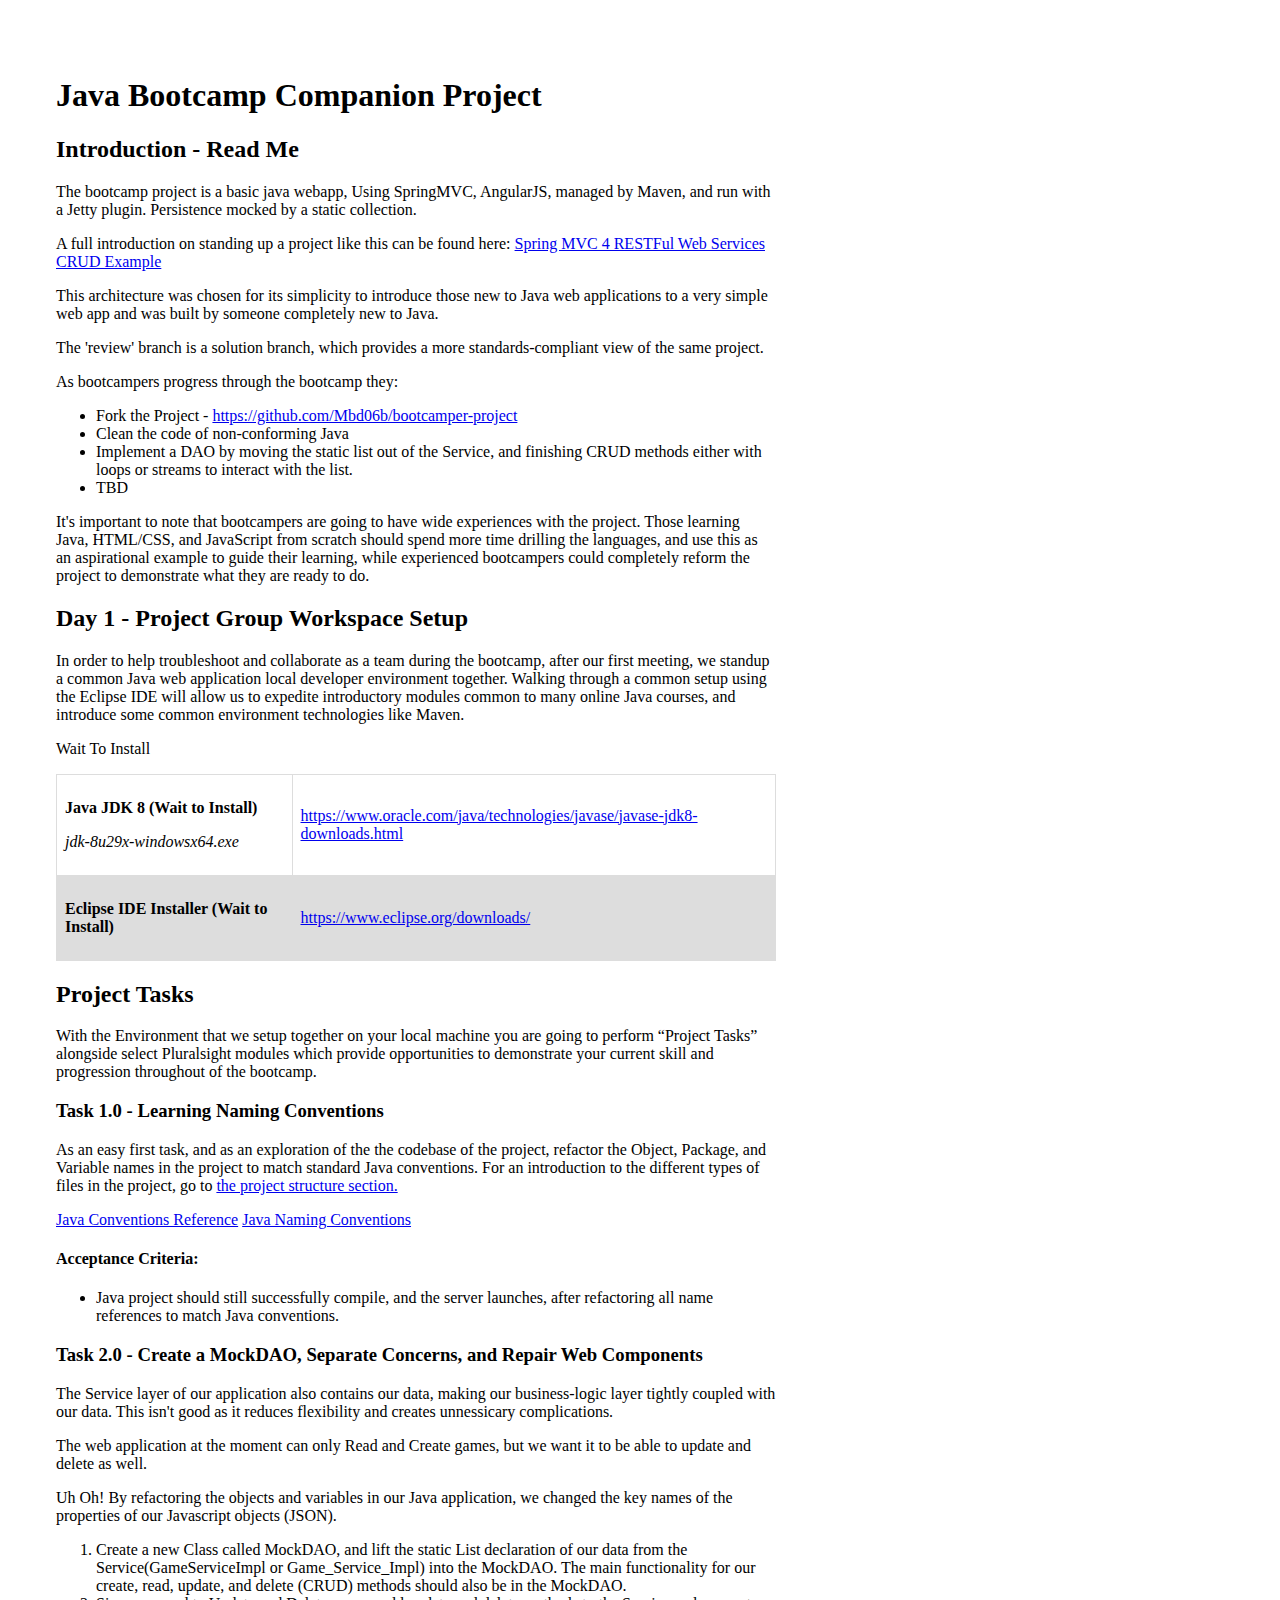
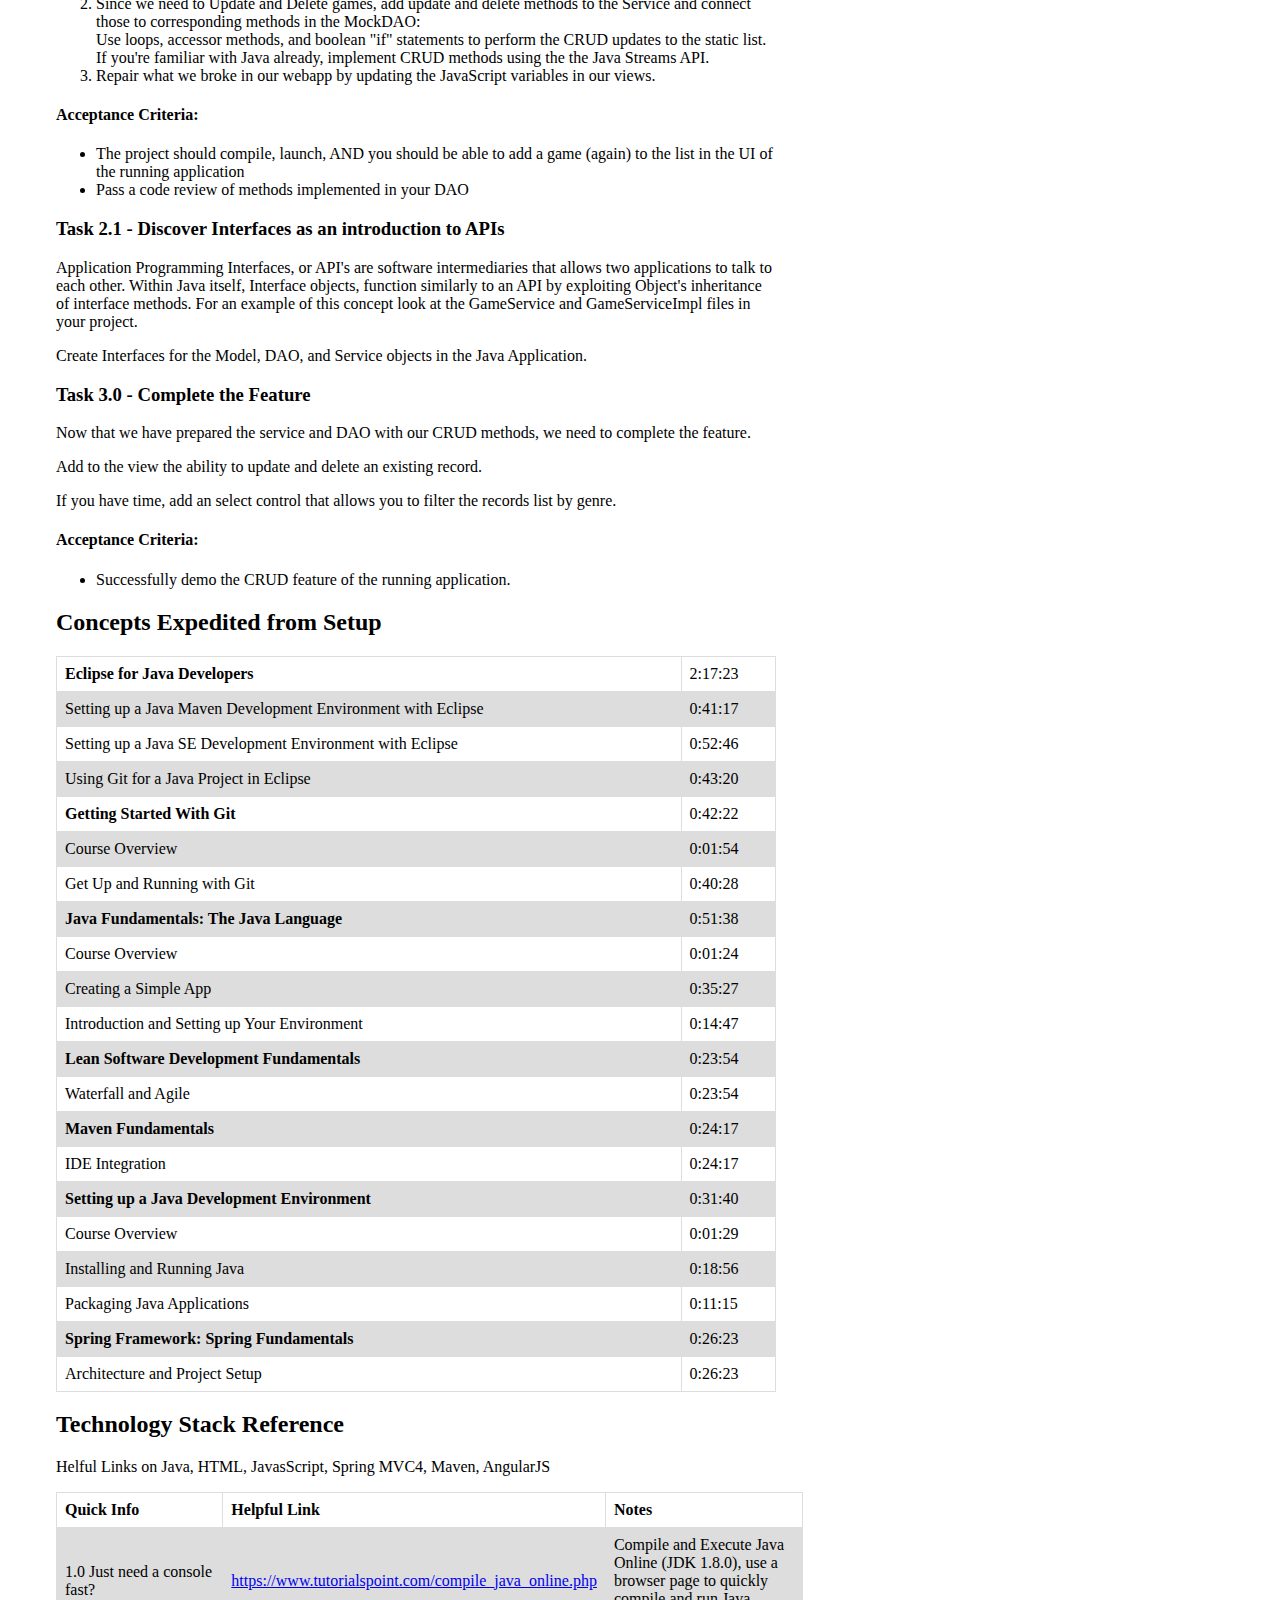
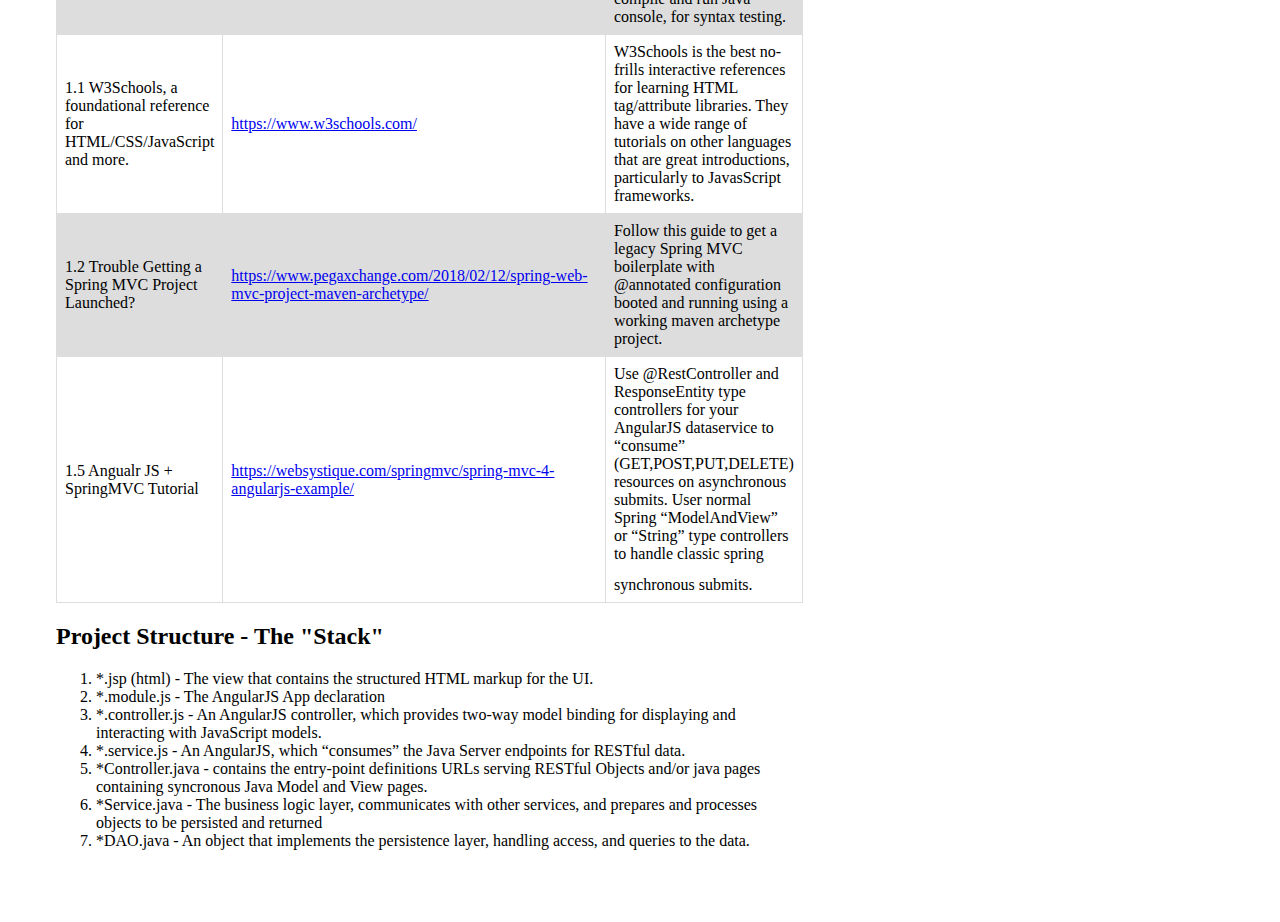
==== commit b24b0175: "Update index.html" ====
--- a/index.html
+++ b/index.html
@@ -74,7 +74,7 @@
 		  <p>With the Environment that we setup together on your local machine you are going to perform “Project Tasks” alongside select Pluralsight modules which provide opportunities to demonstrate your current skill and progression throughout of the bootcamp.</p>
 
 		  <h3>Task 1.0 - Learning Naming Conventions</h3>
-		  <p>As an easy first task, and as an exploration of the the codebase of the project, refactor the Object, Package, and Variable names in the project to match standard Java conventions.</p>
+		  <p>As an easy first task, and as an exploration of the the codebase of the project, refactor the Object, Package, and Variable names in the project to match standard Java conventions. For an introduction to the different types of files in the project, go to <a href="#projectStructure">the project structure section.</a></p>
 		  <p></p>
 		  <a href="https://www.oracle.com/java/technologies/javase/codeconventions-contents.html" target="_blank">Java Conventions Reference</a>
 		  <a href="https://www.oracle.com/java/technologies/javase/codeconventions-namingconventions.html" target="_blank">Java Naming Conventions</a>
@@ -84,12 +84,12 @@
 		  </ul>
 		  
 		   <h3>Task 2.0 - Create a MockDAO, Separate Concerns, and Repair Web Components</h3>
-		   <p>The Service of our application, also contains our data, tightly couples our business-logic layer with our data, this isn't good.</p>
-		   <p>The web application at the moment can only Read and Create games.</p>
+		   <p>The Service layer of our application also contains our data, making our business-logic layer tightly coupled with our data. This isn't good as it reduces flexibility and creates unnessicary complications.</p>
+		   <p>The web application at the moment can only Read and Create games, but we want it to be able to update and delete as well.</p>
 		   <p>Uh Oh! By refactoring the objects and variables in our Java application, we changed the key names of the properties of our Javascript objects (JSON).</p>
 			
 		   <ol>
-			   <li>Create a MockDAO Class, and lift the static List declaration of our data from the Service into the MockDAO.</li>	   
+			   <li>Create a new Class called MockDAO, and lift the static List declaration of our data from the Service(GameServiceImpl or Game_Service_Impl) into the MockDAO. The main functionality for our create, read, update, and delete (CRUD) methods should also be in the MockDAO.</li>	   
 			   <li>Since we need to Update and Delete games, add update and delete methods to the Service and connect those to corresponding methods in the MockDAO: <br />
 			    Use loops, accessor methods, and boolean "if" statements to perform the CRUD updates to the static list. If you're familiar with Java already, implement CRUD methods using the the Java Streams API.</li>
 			   <li>Repair what we broke in our webapp by updating the JavaScript variables in our views.</li>
@@ -102,12 +102,12 @@
 
 
 		   <h3>Task 2.1 - Discover Interfaces as an introduction to APIs</h3>
-		   <p>Application Programming Interfaces, or API's are software intermediaries that allows two applications to talk to each other. Within Java itself, Interface objects, function similarly to an API by exploiting Object's inheritance of interface methods.</p>
+		   <p>Application Programming Interfaces, or API's are software intermediaries that allows two applications to talk to each other. Within Java itself, Interface objects, function similarly to an API by exploiting Object's inheritance of interface methods. For an example of this concept look at the GameService and GameServiceImpl files in your project.</p>
 		   <p>Create Interfaces for the Model, DAO, and Service objects in the Java Application.</p> 
 		   
 		   <h3>Task 3.0 - Complete the Feature</h3>
 		   <p>Now that we have prepared the service and DAO with our CRUD methods, we need to complete the feature.</p>
-		   <p>Add to the view to update an existing record, and delete an existing record.</p>
+		   <p>Add to the view the ability to update and delete an existing record.</p>
 		   <p>If you have time, add an select control that allows you to filter the records list by genre.</p>
 		   <h4>Acceptance Criteria:</h4> 
 		   <ul>
@@ -187,7 +187,7 @@
 					</tr>
 				</table>
 				
-				<h2>Project Structure - The "Stack"</h2>
+				<h2 id="projectStructure">Project Structure - The "Stack"</h2>
 				<ol>
 					<li>*.jsp (html) - The view that contains the structured HTML markup for the UI. </li>
 					<li>*.module.js - The AngularJS App declaration</li>
